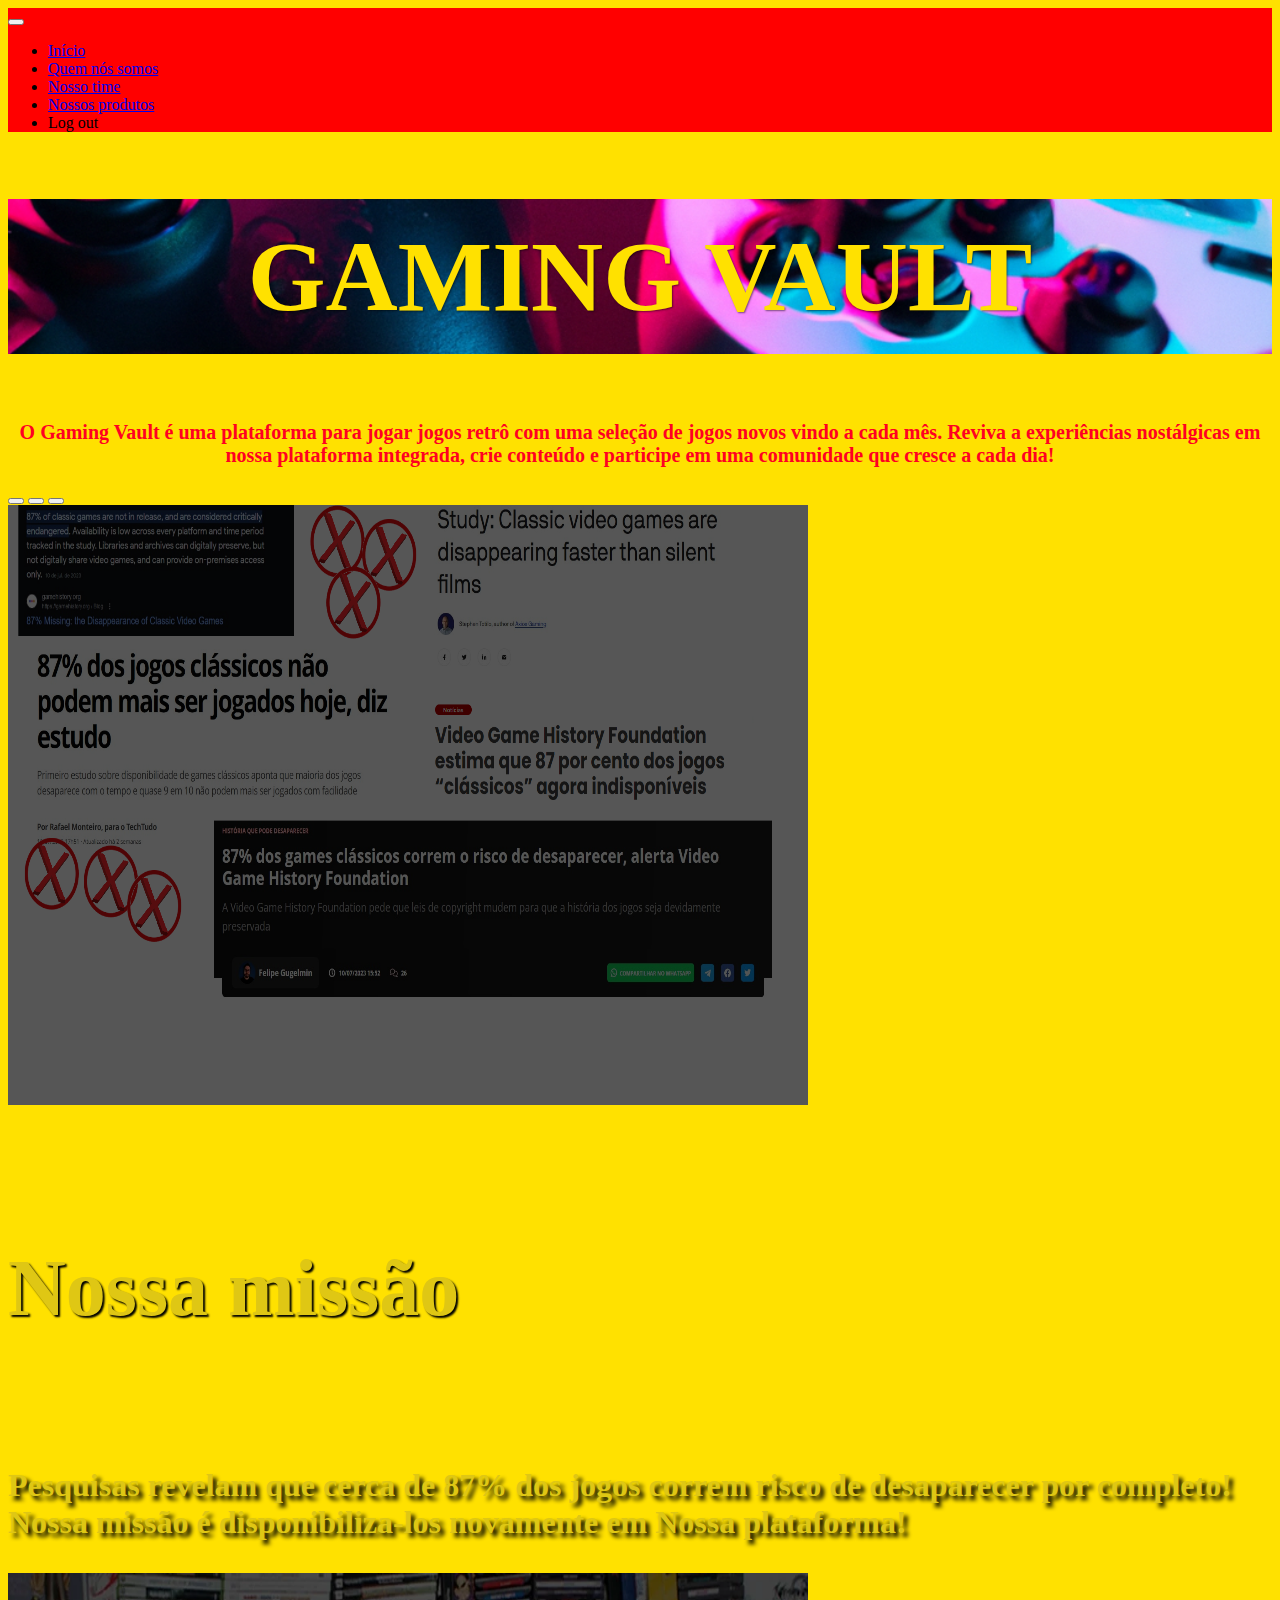
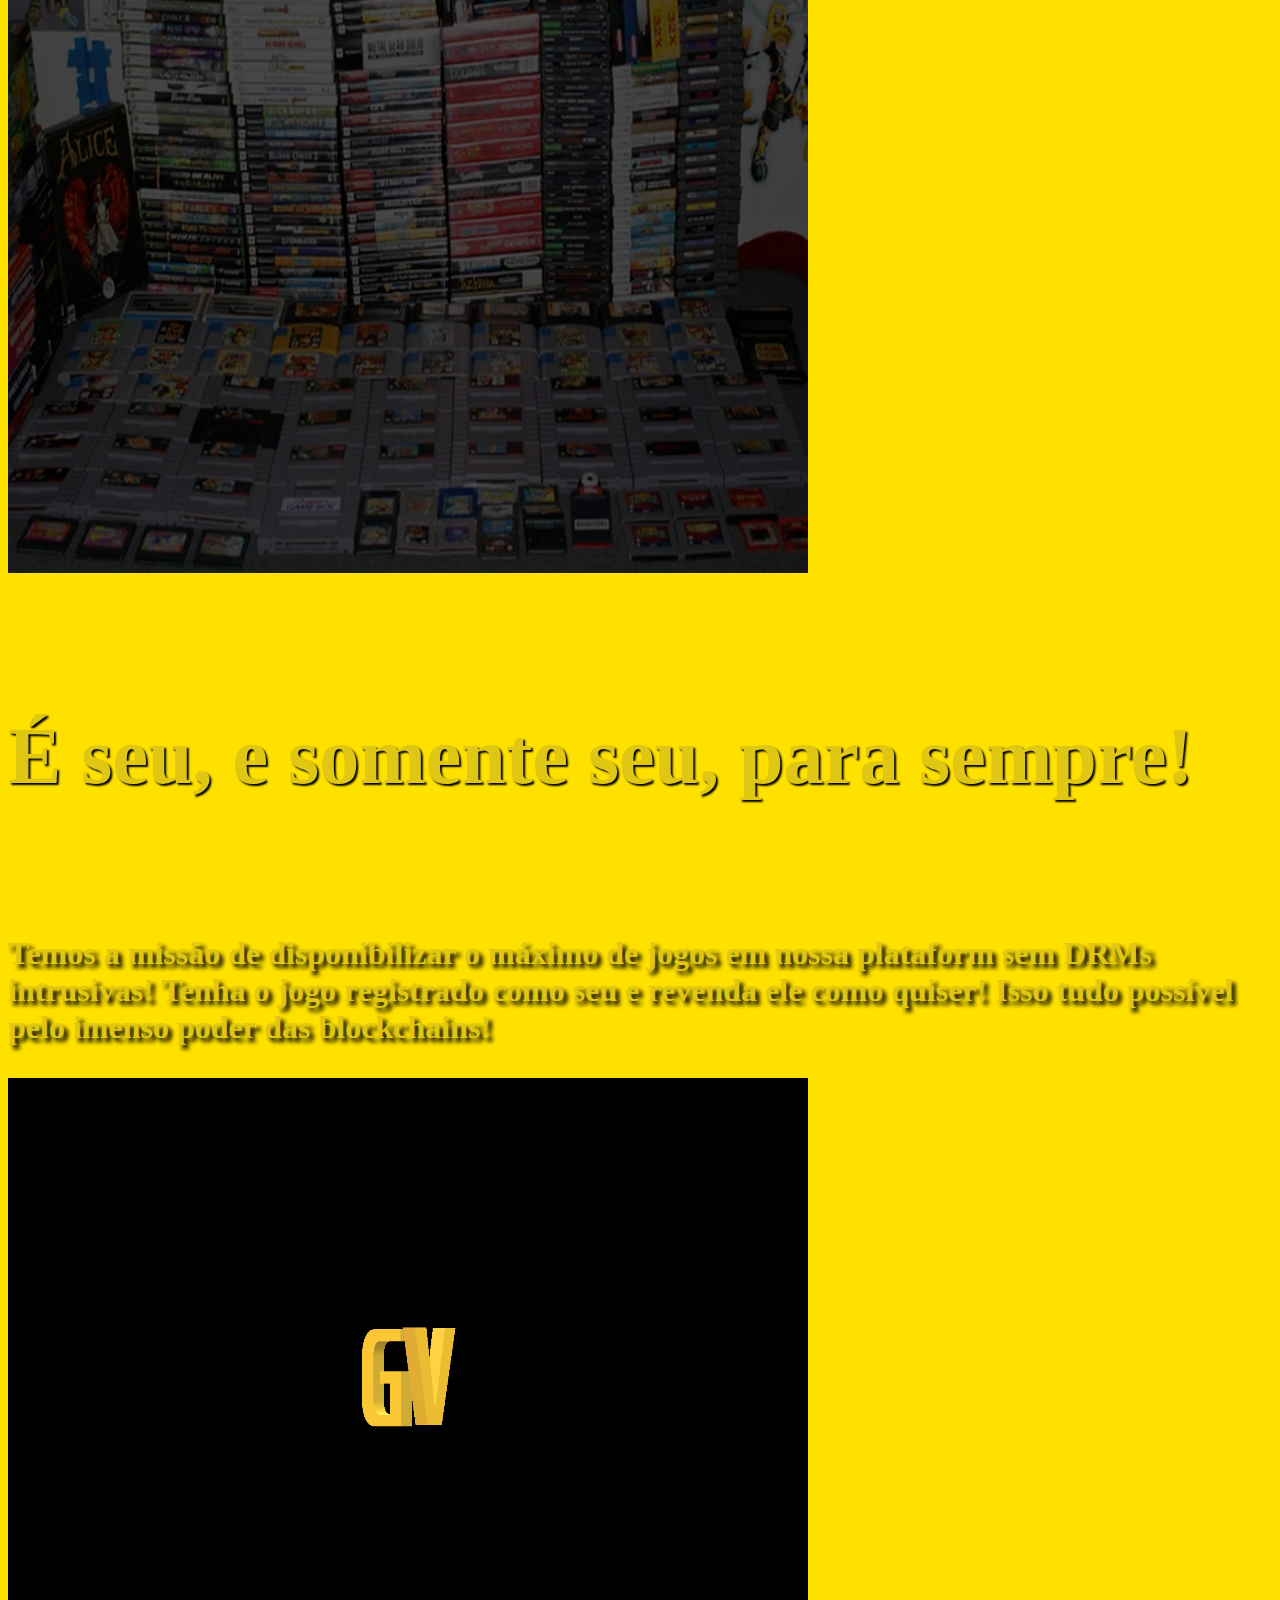
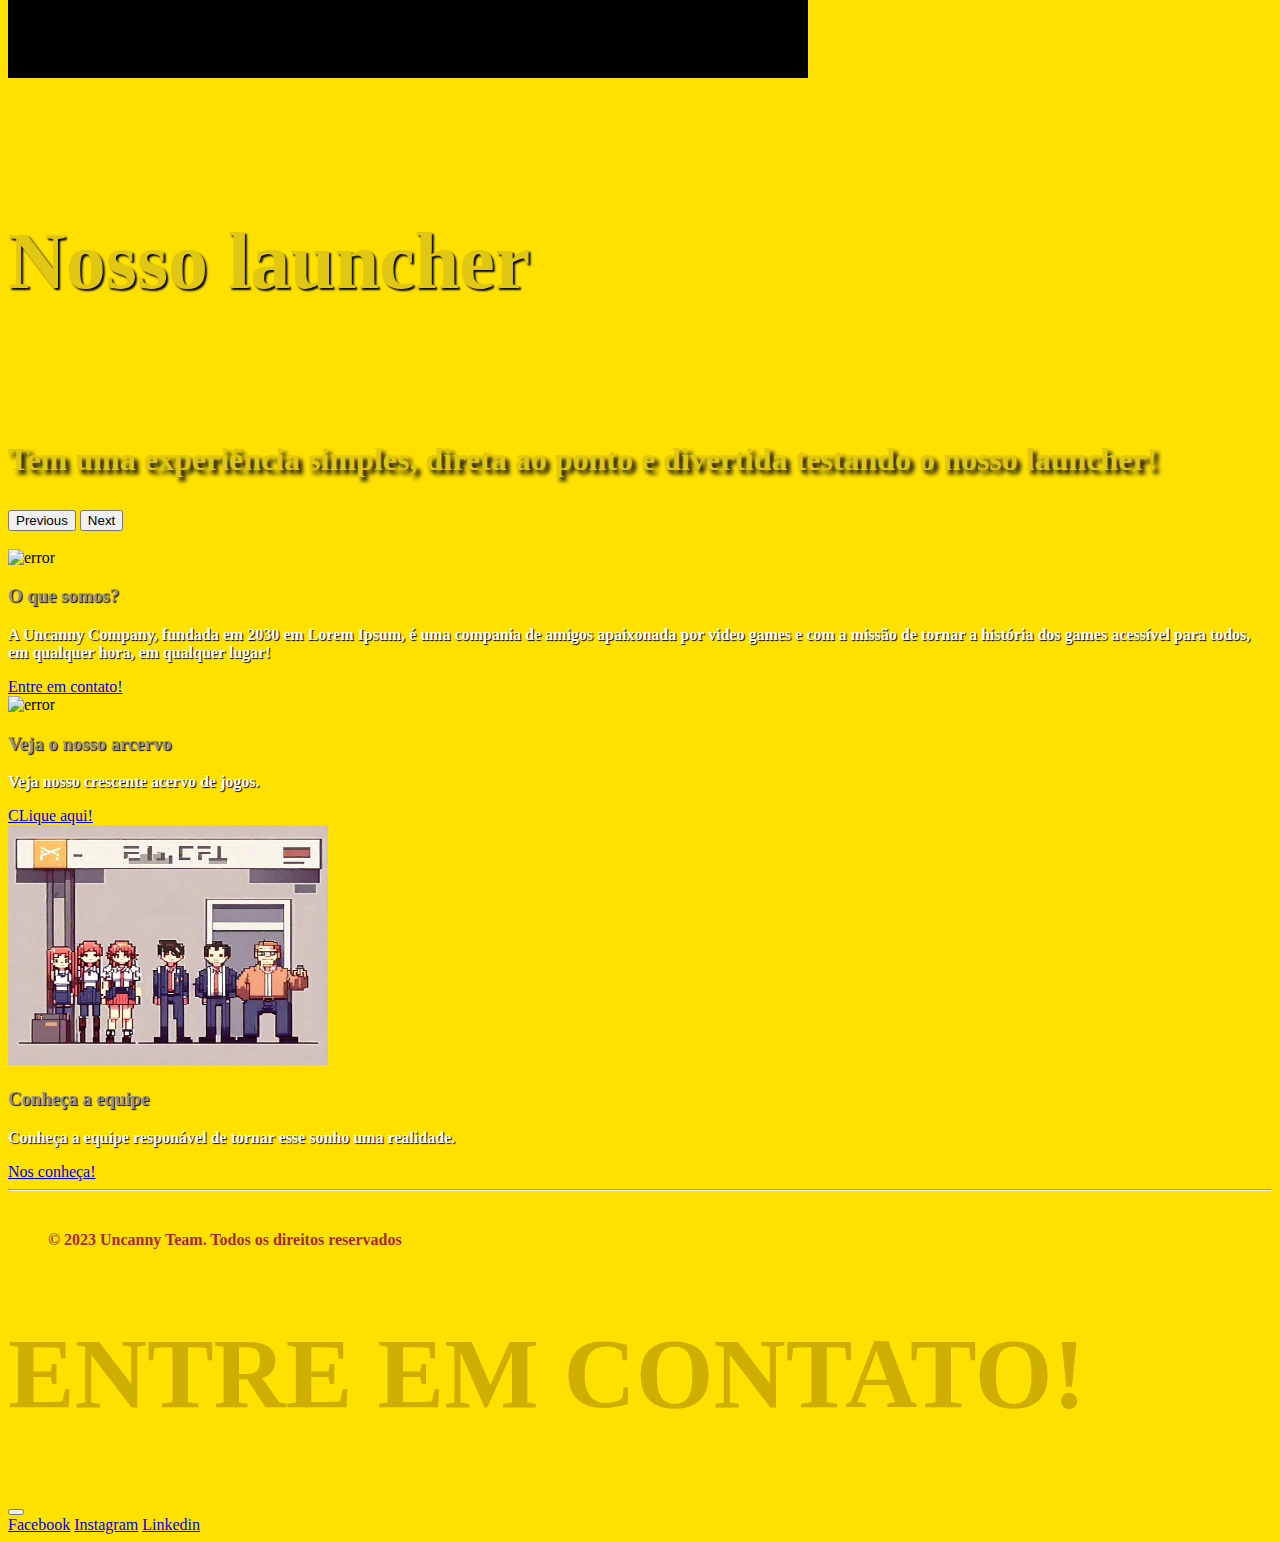
==== index.html @ 7f571e5f "Add files via upload" ====
<!DOCTYPE html>
<html lang="pt-BR">

<head>
    <meta charset="UTF-8">
    <meta http-equiv="X-UA-Compatible" content="IE=edge">
    <meta name="viewport" content="width=device-width, initial-scale=1.0">
    <link href="https://cdn.jsdelivr.net/npm/bootstrap@5.3.0/dist/css/bootstrap.min.css" rel="stylesheet" integrity="sha384-9ndCyUaIbzAi2FUVXJi0CjmCapSmO7SnpJef0486qhLnuZ2cdeRhO02iuK6FUUVM" crossorigin="anonymous">
    <link rel="stylesheet" href="https://cdn.jsdelivr.net/npm/bootstrap-icons@1.10.5/font/bootstrap-icons.css">
    <link rel="stylesheet" href="index.css">
    <script src="index.js"></script>
    <link rel="icon" href="./img/vault.ico" type="image/ico">
    <title>Gaming Vault</title>
</head>

<body>
    <header class="container-fluid text-center p-2 bg-warning">
        <nav class="navbar navbar-expand-lg bg-warning">
            <div class="container-fluid">
              <button class="navbar-toggler" type="button" data-bs-toggle="collapse" data-bs-target="#navbarSupportedContent" aria-controls="navbarSupportedContent" aria-expanded="false" aria-label="Toggle navigation">
                <span class="navbar-toggler-icon"></span>
              </button>
              <div class="collapse navbar-collapse justify-content-end" id="navbarSupportedContent">
                <ul class="navbar-nav">
                  <li class="nav-item">
                    <a class="nav-link active" aria-current="page" href="index.html">Início</a>
                  </li>
                  <li class="nav-item">
                    <a class="nav-link" href="#Company">Quem nós somos</a>
                  </li>
                  <li class="nav-item">
                    <a class="nav-link" href="./whoweare.html">Nosso time</a>
                  </li>
                  <li class="nav-item">
                    <a class="nav-link" href="./whoweare.html">Nossos produtos</a>
                  </li>
                  <li class="nav-item">
                    <a class="nav-link disabled">Log out</a>
                  </li>
                </ul>
              </div>
            </div>
          </nav>
    </header>

    <h1 class="header-principal">Gaming Vault</h1>
    <p class="banner-text">O Gaming Vault é uma plataforma para jogar jogos retrô com uma seleção de jogos novos vindo a cada mês. Reviva a experiências nostálgicas em nossa plataforma integrada, crie conteúdo e participe em uma comunidade que cresce a cada dia!</p>
    <br`>

    <div id="carouselExampleCaptions" class="carousel slide">
      <div class="carousel-indicators">
        <button type="button" data-bs-target="#carouselExampleCaptions" data-bs-slide-to="0" class="active" aria-current="true" aria-label="Slide 1"></button>
        <button type="button" data-bs-target="#carouselExampleCaptions" data-bs-slide-to="1" aria-label="Slide 2"></button>
        <button type="button" data-bs-target="#carouselExampleCaptions" data-bs-slide-to="2" aria-label="Slide 3"></button>
      </div>
      <div class="carousel-inner">
        <div class="carousel-item active">
          <img src="img/Carousel1.png" width="800" height="600" class="d-block w-100" alt="...">
          <div class="carousel-caption d-none d-md-block">
            <h5>Nossa missão</h5>
            <h2 class="carousel-pic">Pesquisas revelam que cerca de 87% dos jogos correm risco de desaparecer por completo!
             Nossa missão é disponibiliza-los novamente em Nossa plataforma!</p>
          </div>
        </div>
        <div class="carousel-item">
          <img src="img/cartucho.webp" width="800" height="600"class="d-block w-100" alt="...">
          <div class="carousel-caption d-none d-md-block">
            <h5>É seu, e somente seu, para sempre!</h5>
            <h2 class="carousel-pic">Temos a missão de disponibilizar o máximo de jogos em nossa plataform sem DRMs intrusivas! Tenha o jogo registrado como seu e revenda ele como quiser!
            Isso tudo possível pelo imenso poder das blockchains!
            </p>
          </div>
        </div>
        <div class="carousel-item">
          <img src="img/logo.png" width="800" height="600" class="d-block w-100" alt="...">
          <div class="carousel-caption d-none d-md-block">
            <h5>Nosso launcher</h5>
            <h2 class="carousel-pic">Tem uma experiência simples, direta ao ponto e divertida testando o nosso launcher!</p>
          </div>
        </div>
      </div>
      <button class="carousel-control-prev" type="button" data-bs-target="#carouselExampleCaptions" data-bs-slide="prev">
        <span class="carousel-control-prev-icon" aria-hidden="true"></span>
        <span class="visually-hidden">Previous</span>
      </button>
      <button class="carousel-control-next" type="button" data-bs-target="#carouselExampleCaptions" data-bs-slide="next">
        <span class="carousel-control-next-icon" aria-hidden="true"></span>
        <span class="visually-hidden">Next</span>
      </button>
    </div>

    <br>

    <div class="row row-cols-1 row-cols-md-3 g-4">
        <div class="col">
          <div class="card h-100 bg-info">
            <img width="320" height="240" name="whoweare" id="whoweare" src="https://d8r14y803bnlk.cloudfront.net/usetldr/4170374/u/4275487/t2i/40701440bfb043299dedf31d45df65f7/dalle_img-m4wrcAZDU91wy7G1IT5dCvv2.png" class="card-img-top" alt="error">
            <div class="card-body">
              <h3 class="card-title" id="Company">O que somos?</h3>
              <p class="card-text">A Uncanny Company, fundada em 2030 em Lorem Ipsum, é uma compania de amigos apaixonada por video games e com a missão de tornar a história dos games acessível para todos, em qualquer hora, em qualquer lugar!</p>
            </div>
            <a href="#" class="btn btn-primary" data-bs-toggle="modal" data-bs-target="#exampleModal">Entre em contato!</a>
            <div class="card-footer">
            </div>
          </div>
        </div>
        <div class="col">
          <div class="card h-100 bg-success">
            <img width="320" height="240" name="shop" src="img/store.webp" class="card-img-top" alt="error">
            <div class="card-body">
              <h3 class="card-title">Veja o nosso arcervo</h3>
              <p class="card-text">Veja nosso crescente acervo de jogos.</p>
            </div>
            <a href="#" class="btn btn-primary">CLique aqui!</a>
            <div class="card-footer">
            </div>
          </div>
        </div>
        <div class="col">
          <div class="card h-100 bg-danger">
            <img width="320" height="240" name="teamMeet" src="img/equipe.webp" class="card-img-top" alt="error">
            <div class="card-body">
              <h3 class="card-title">Conheça a equipe</h3>
              <p class="card-text">Conheça a equipe responável de tornar esse sonho uma realidade.</p>
            </div>
            <a href="./whoweare.html" class="btn btn-primary">Nos conheça!</a>
            <div class="card-footer">
            </div>
          </div>
        </div>
      </div>
   
   
    <hr>
    <footer class="container-fluid bg-warning text-center">
        <p>© 2023 Uncanny Team. Todos os direitos reservados</p>
    </footer>
    <script src="https://cdn.jsdelivr.net/npm/bootstrap@5.3.0-alpha3/dist/js/bootstrap.bundle.min.js" integrity="sha384-ENjdO4Dr2bkBIFxQpeoTz1HIcje39Wm4jDKdf19U8gI4ddQ3GYNS7NTKfAdVQSZe" crossorigin="anonymous"></script>
</body>

  <div class="modal fade" id="exampleModal" tabindex="-1" aria-labelledby="exampleModalLabel" aria-hidden="true">
    <div class="modal-dialog">
      <div class="modal-content">
        <div class="modal-header">
          <h1 class="modal-title fs-5" id="exampleModalLabel">Entre em contato!</h1>
          <button type="button" class="btn-close" data-bs-dismiss="modal" aria-label="Close"></button>
        </div>
        <div class="modal-body">
          <a href="#" class="btn btn-primary">Facebook</a>
          <a href="#" class="btn btn-danger" >Instagram</a>
          <a href="https://www.linkedin.com/in/hatus-vernaut-76a069256" class="btn bg-secondary">Linkedin</a>

        </div>
      </div>
    </div>
  </div>
</html>
---- index.css ----
/* this is how you comment in css */
/* this line is deprecated when using bootstrap. body{
    font-weight:  400;
    font-family:Verdana, Geneva, Tahoma, sans-serif;
    font-size: 15px;
    line-height: 2.2em;
    margin: 0px;
    padding: 20px;

}

header{
    background: url(img/steamuserimages-a.akamaihd.net.gif);
    text-align: center;
    font-family: Verdana;
    color: #ffffff;
} */

nav{
    background-color: red;
}

p{
    color: brown;
    font-weight: 700;
}

section, footer{
    margin: 40px;
}

h1{
    font-size: 100px;
    color: #ceaf00;
    text-transform: uppercase;
}

h2{
    color: rgb(0, 136, 23);
    font-size: 2em;
    font-weight: 600 ;
}

.carousel-caption h5{
    color: rgb(223, 199, 20);
    font-weight: 700;
    font-family: 'Times New Roman', Times, serif;
    font-size: 80px;
    text-shadow: 2px 2px 2px black;
    /* background-color: red; */
    background-position: 0%;
}

.card-title{
    color: #929292;
    text-shadow: 1px 1px 1px black;
}


.card-text{
    color: #ffffff;
    text-shadow: 1px 1px 1px black;
}

.header-principal {
    background-image: url("./img/banner.png");
    background-size: cover;
    background-position: center; /* Center the background image within the header */
    padding: 20px;
    color: #ffe100;
    text-align: center;
    text-shadow: 1px 1px 2px rgba(0, 0, 0, 0.5);
}

body {
    background:#ffe100;
    background-size: cover;
    background-repeat: no-repeat;
    background-position: center center;
    height: fit-content;
    width: fit-content;
}

.carousel-pic {
    color: rgb(223, 199, 20);
    font-weight: 700;
    font-family: 'Times New Roman', Times, serif;
    text-shadow: 4px 4px 4px black;
    /* background-color: red; */
    position:relative;
    background-position: 50%;
}

.banner-text{
    color: #ff0022;
    font-weight: 700;
    font-family: 'Times New Roman', Times, serif;
    font-size: 20px;
    /* background-color: red; */
    background-position: 0%;
    text-align: center;
    
}
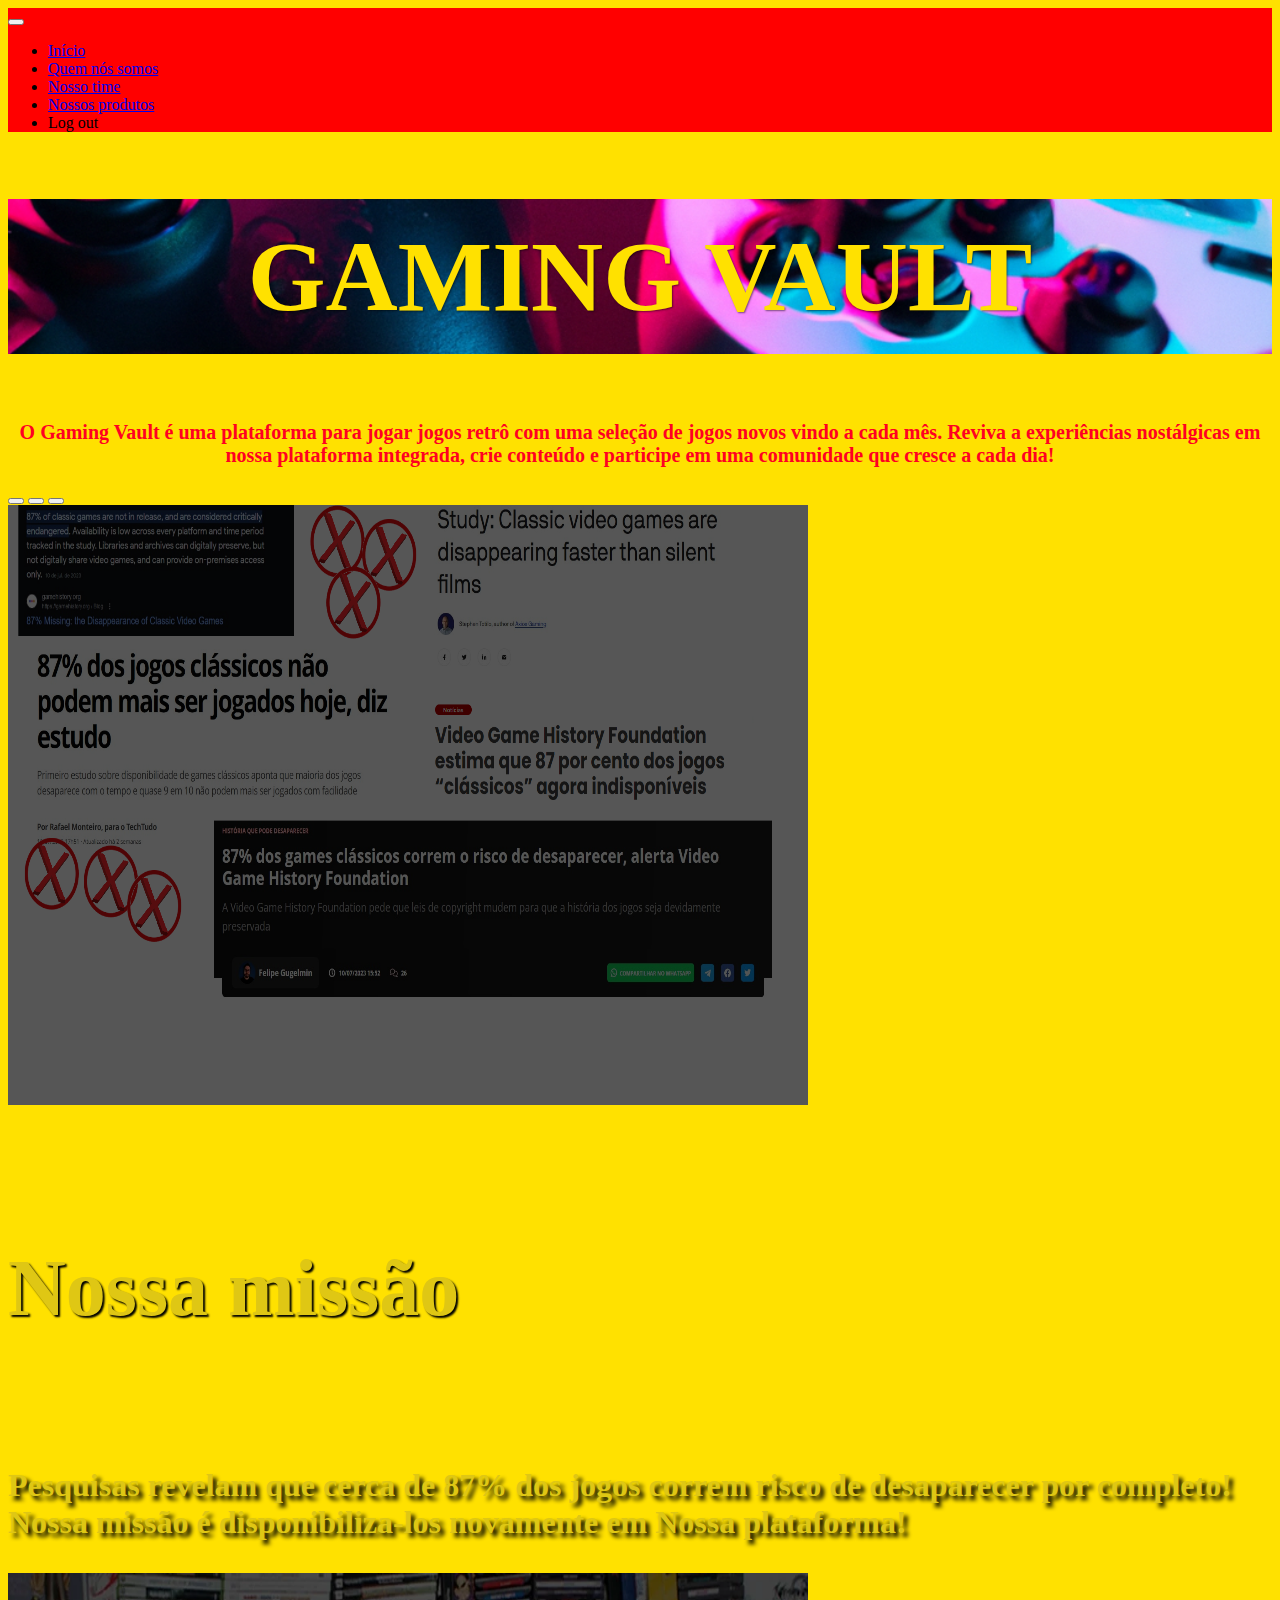
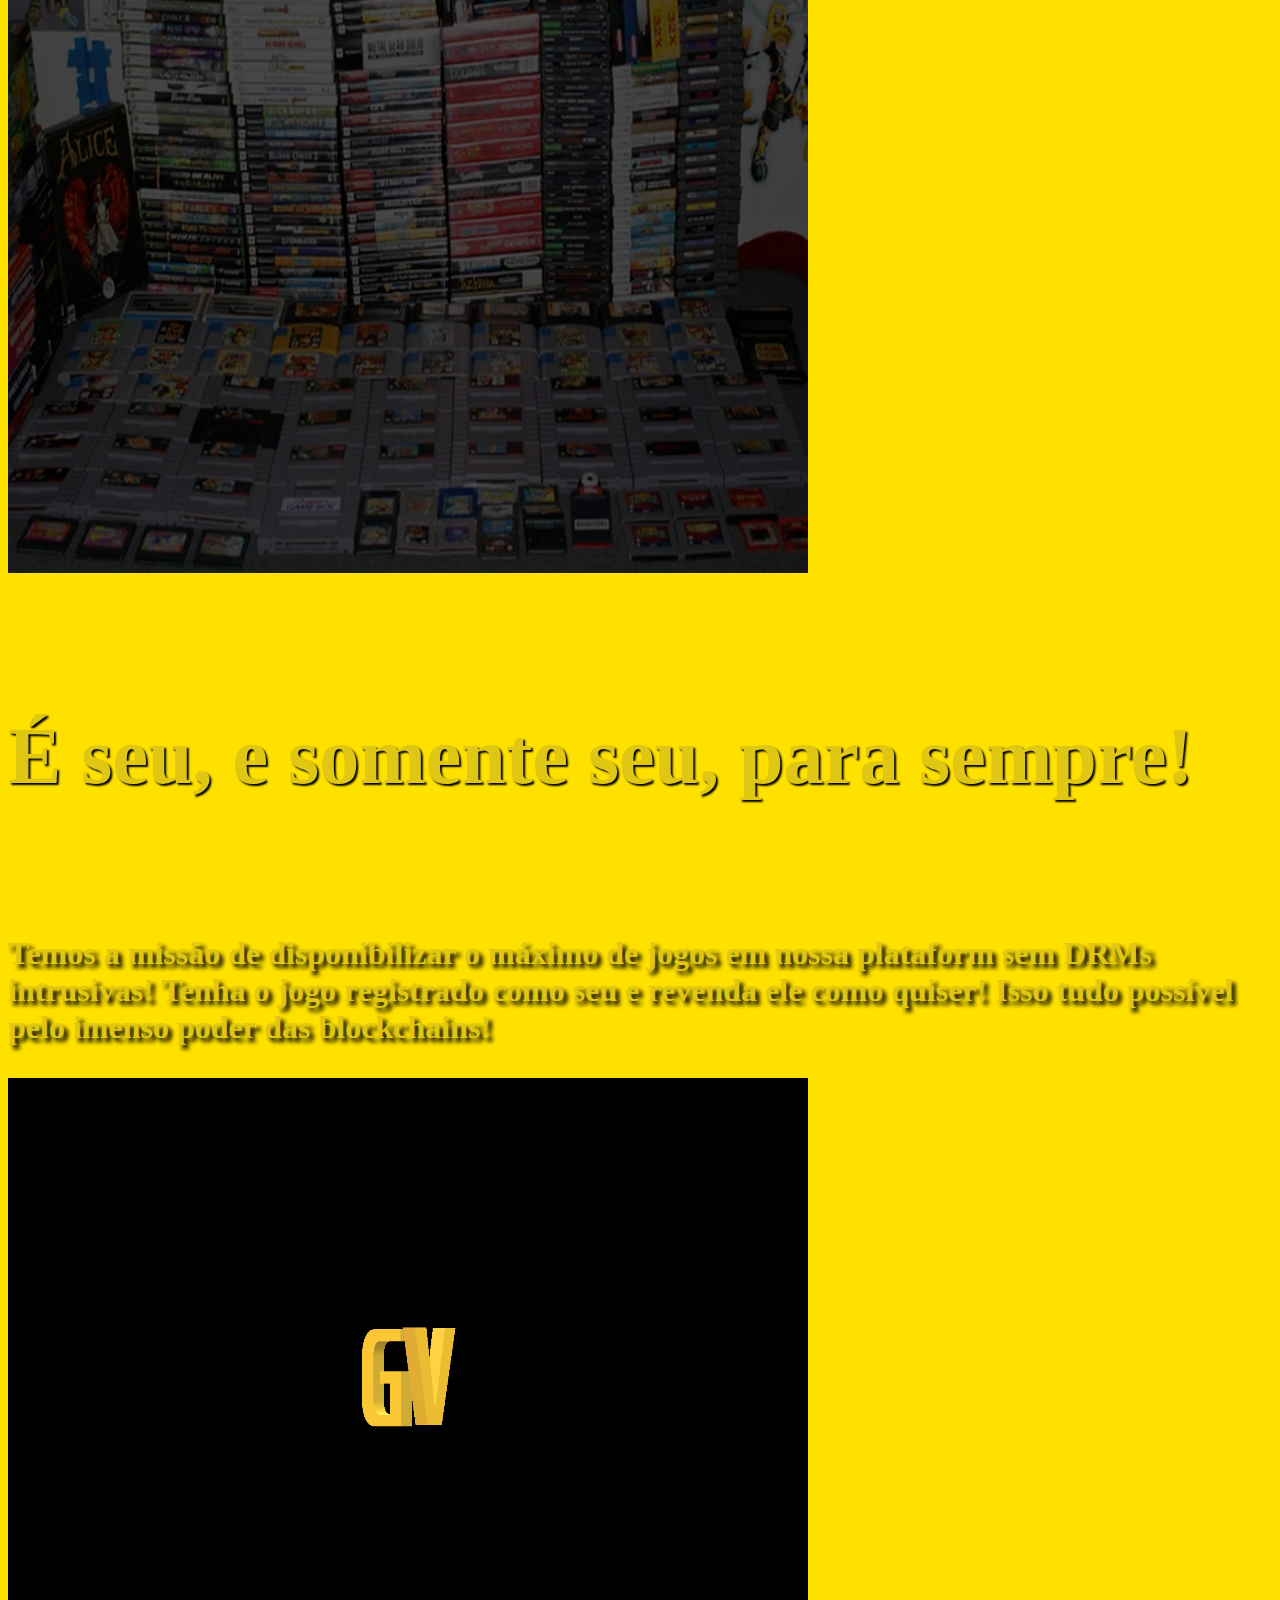
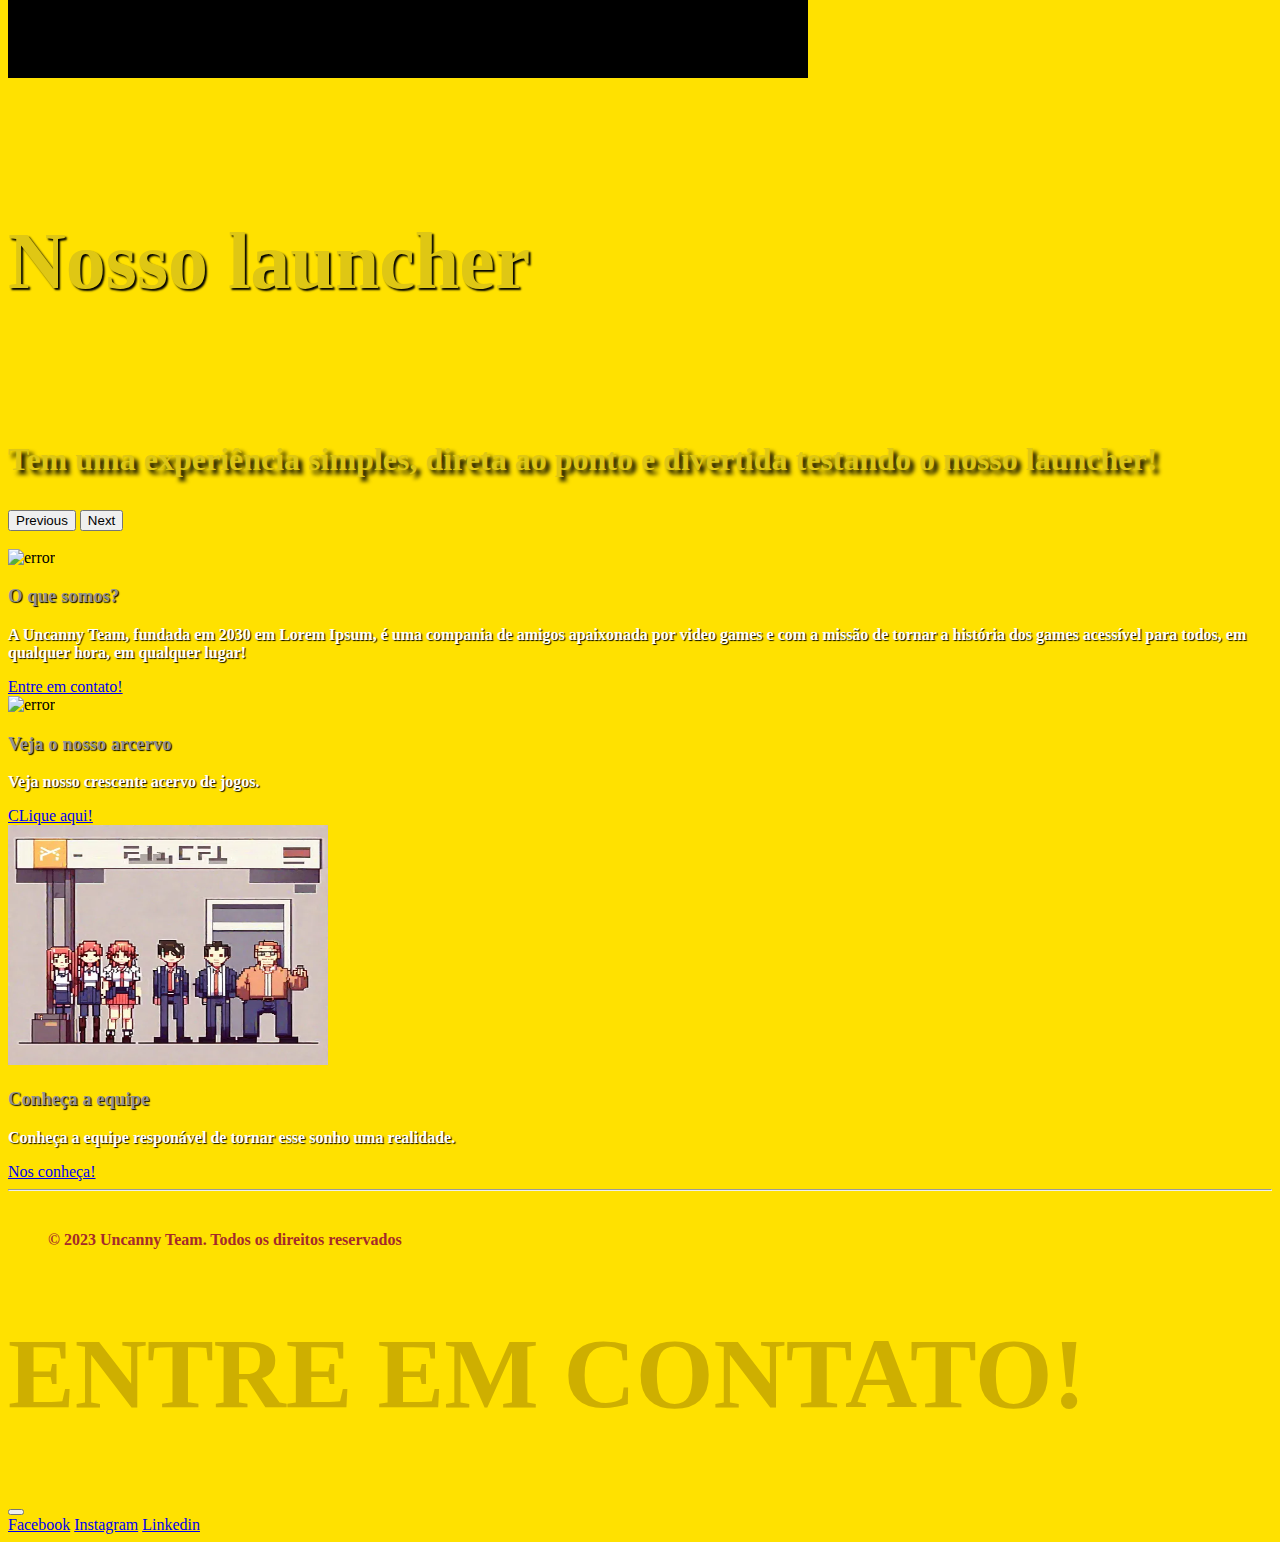
==== commit e284d387: "Update index.html" ====
--- a/index.html
+++ b/index.html
@@ -97,7 +97,7 @@
             <img width="320" height="240" name="whoweare" id="whoweare" src="https://d8r14y803bnlk.cloudfront.net/usetldr/4170374/u/4275487/t2i/40701440bfb043299dedf31d45df65f7/dalle_img-m4wrcAZDU91wy7G1IT5dCvv2.png" class="card-img-top" alt="error">
             <div class="card-body">
               <h3 class="card-title" id="Company">O que somos?</h3>
-              <p class="card-text">A Uncanny Company, fundada em 2030 em Lorem Ipsum, é uma compania de amigos apaixonada por video games e com a missão de tornar a história dos games acessível para todos, em qualquer hora, em qualquer lugar!</p>
+              <p class="card-text">A Uncanny Team, fundada em 2030 em Lorem Ipsum, é uma compania de amigos apaixonada por video games e com a missão de tornar a história dos games acessível para todos, em qualquer hora, em qualquer lugar!</p>
             </div>
             <a href="#" class="btn btn-primary" data-bs-toggle="modal" data-bs-target="#exampleModal">Entre em contato!</a>
             <div class="card-footer">
@@ -154,4 +154,4 @@
       </div>
     </div>
   </div>
-</html>+</html>
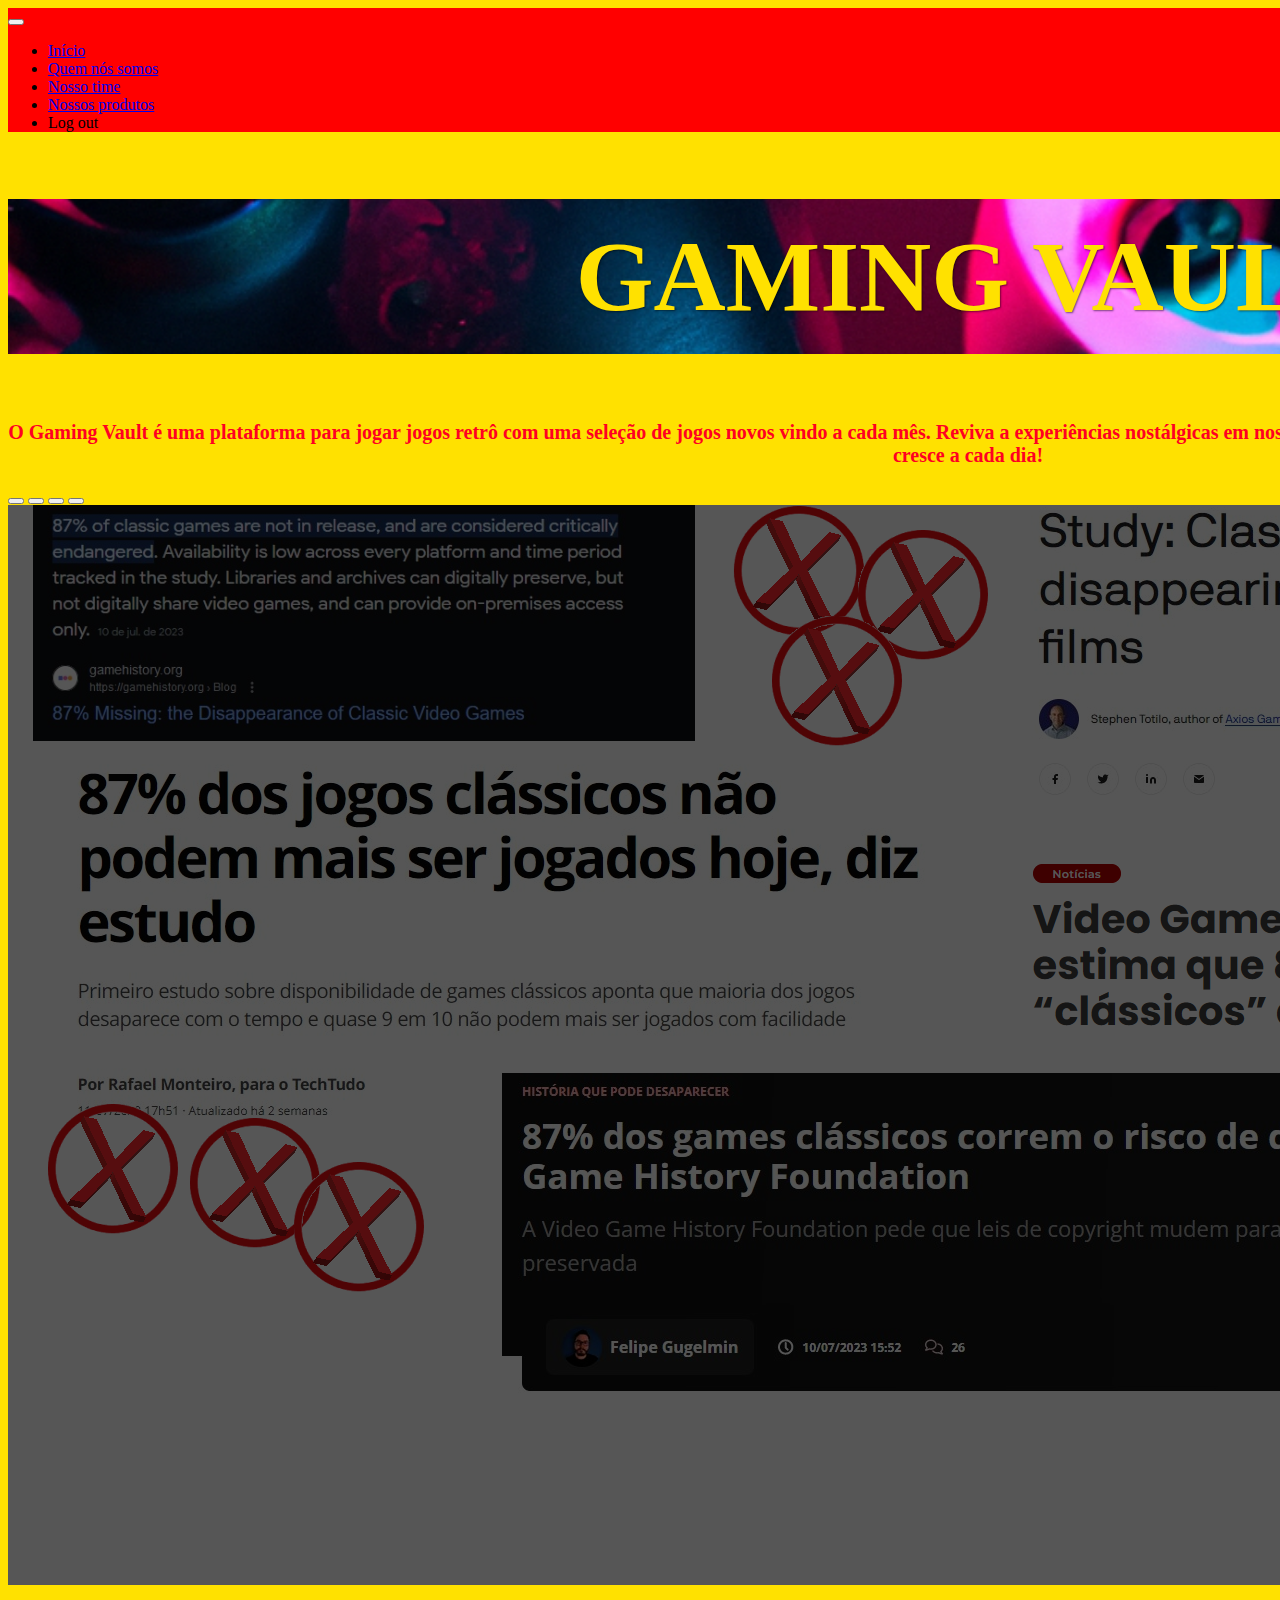
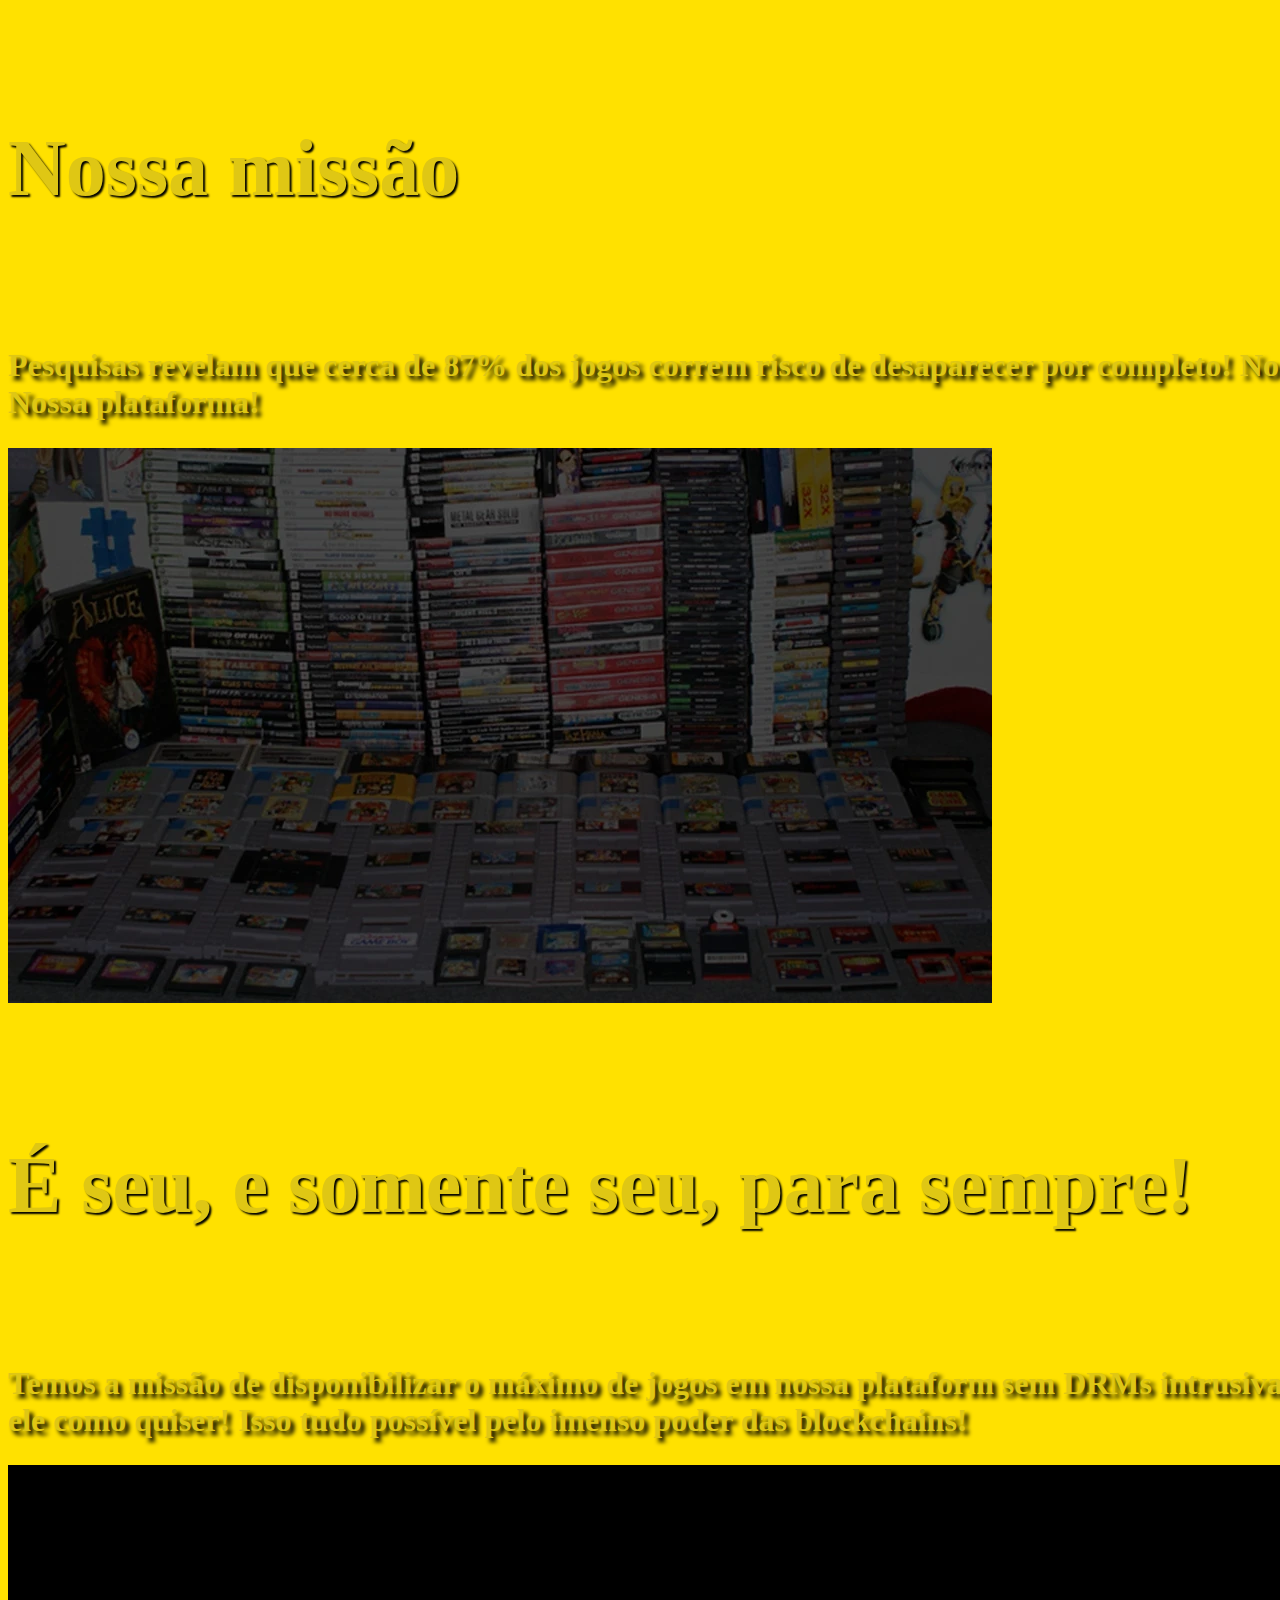
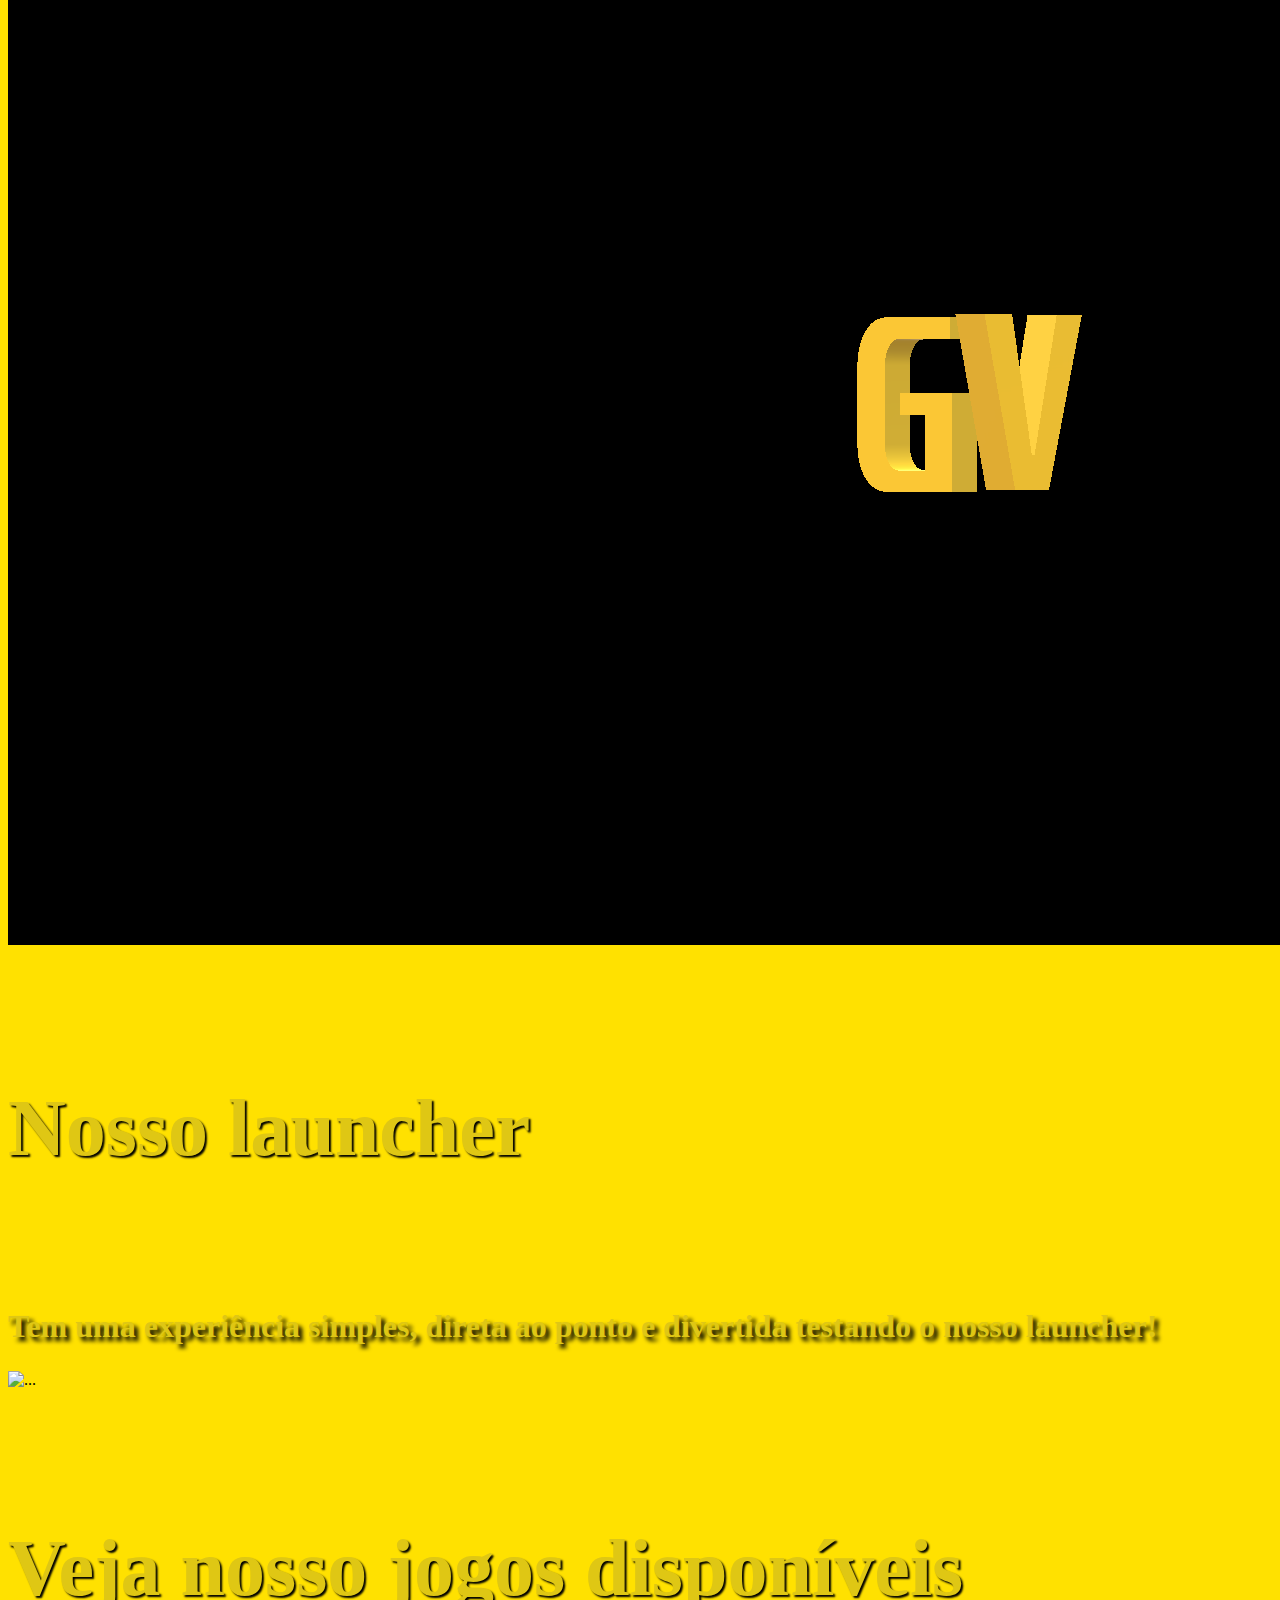
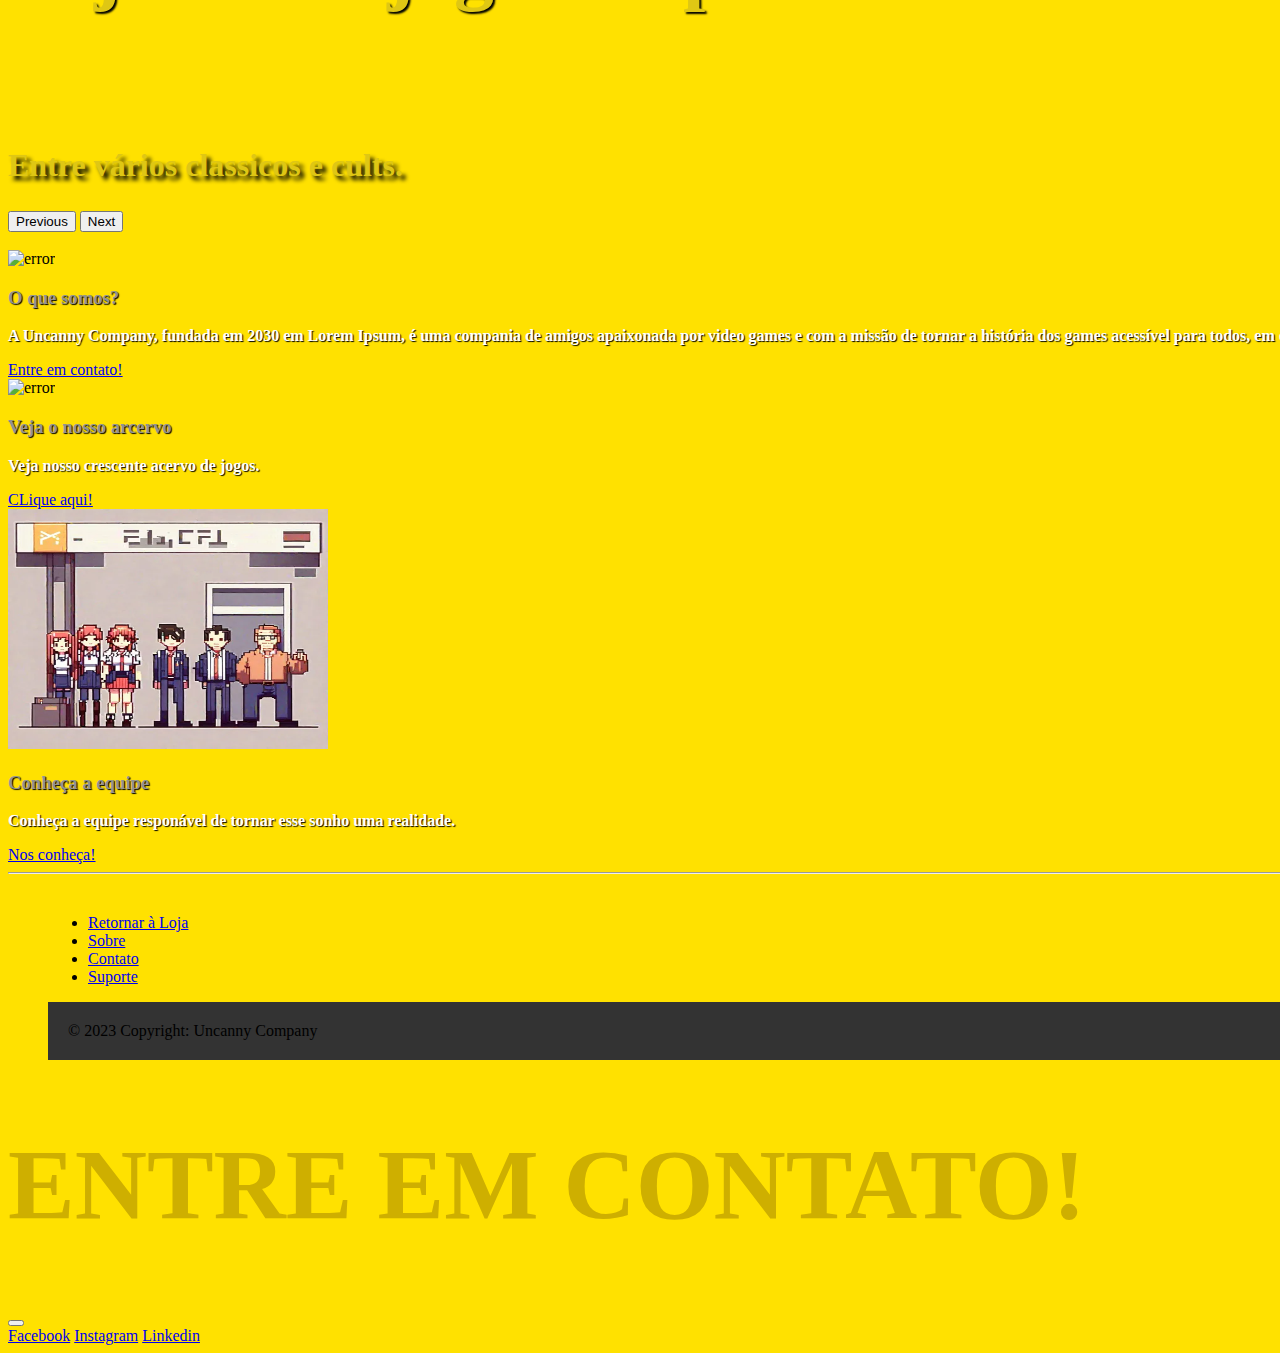
==== commit c5aebd74: "Update index.html" ====
--- a/index.html
+++ b/index.html
@@ -52,30 +52,38 @@
         <button type="button" data-bs-target="#carouselExampleCaptions" data-bs-slide-to="0" class="active" aria-current="true" aria-label="Slide 1"></button>
         <button type="button" data-bs-target="#carouselExampleCaptions" data-bs-slide-to="1" aria-label="Slide 2"></button>
         <button type="button" data-bs-target="#carouselExampleCaptions" data-bs-slide-to="2" aria-label="Slide 3"></button>
+        <button type="button" data-bs-target="#carouselExampleCaptions" data-bs-slide-to="3" aria-label="Slide 3"></button>
       </div>
       <div class="carousel-inner">
         <div class="carousel-item active">
-          <img src="img/Carousel1.png" width="800" height="600" class="d-block w-100" alt="...">
+          <img src="img/Carousel1.png" class="d-block w-100 img-fluid" alt="...">
           <div class="carousel-caption d-none d-md-block">
-            <h5>Nossa missão</h5>
+            <h5 class="carousel-head">Nossa missão</h5>
             <h2 class="carousel-pic">Pesquisas revelam que cerca de 87% dos jogos correm risco de desaparecer por completo!
-             Nossa missão é disponibiliza-los novamente em Nossa plataforma!</p>
+             Nossa missão é disponibiliza-los novamente em Nossa plataforma!</h2>
           </div>
         </div>
         <div class="carousel-item">
-          <img src="img/cartucho.webp" width="800" height="600"class="d-block w-100" alt="...">
+          <img src="img/cartucho.webp" class="d-block w-100 img-fluid" alt="...">
           <div class="carousel-caption d-none d-md-block">
-            <h5>É seu, e somente seu, para sempre!</h5>
-            <h2 class="carousel-pic">Temos a missão de disponibilizar o máximo de jogos em nossa plataform sem DRMs intrusivas! Tenha o jogo registrado como seu e revenda ele como quiser!
+            <h5 class="carousel-head">É seu, e somente seu, para sempre!</h5>
+            <h2 class="carousel-pic" >Temos a missão de disponibilizar o máximo de jogos em nossa plataform sem DRMs intrusivas! Tenha o jogo registrado como seu e revenda ele como quiser!
             Isso tudo possível pelo imenso poder das blockchains!
-            </p>
+            </h2>
           </div>
         </div>
         <div class="carousel-item">
-          <img src="img/logo.png" width="800" height="600" class="d-block w-100" alt="...">
+          <img src="img/logo.png" class="d-block w-100 img-fluid" alt="...">
           <div class="carousel-caption d-none d-md-block">
-            <h5>Nosso launcher</h5>
-            <h2 class="carousel-pic">Tem uma experiência simples, direta ao ponto e divertida testando o nosso launcher!</p>
+            <h5 class="carousel-head">Nosso launcher</h5>
+            <h2 class="carousel-pic">Tem uma experiência simples, direta ao ponto e divertida testando o nosso launcher!</h2>
+          </div>
+        </div>
+        <div class="carousel-item">
+          <img src="img/Carousel2.png" class="d-block w-100 img-fluid" alt="...">
+          <div class="carousel-caption d-none d-md-block">
+            <h5 class="carousel-head">Veja nosso jogos disponíveis</h5>
+            <h2 class="carousel-pic">Entre vários classicos e cults.</h2>
           </div>
         </div>
       </div>
@@ -97,7 +105,7 @@
             <img width="320" height="240" name="whoweare" id="whoweare" src="https://d8r14y803bnlk.cloudfront.net/usetldr/4170374/u/4275487/t2i/40701440bfb043299dedf31d45df65f7/dalle_img-m4wrcAZDU91wy7G1IT5dCvv2.png" class="card-img-top" alt="error">
             <div class="card-body">
               <h3 class="card-title" id="Company">O que somos?</h3>
-              <p class="card-text">A Uncanny Team, fundada em 2030 em Lorem Ipsum, é uma compania de amigos apaixonada por video games e com a missão de tornar a história dos games acessível para todos, em qualquer hora, em qualquer lugar!</p>
+              <p class="card-text">A Uncanny Company, fundada em 2030 em Lorem Ipsum, é uma compania de amigos apaixonada por video games e com a missão de tornar a história dos games acessível para todos, em qualquer hora, em qualquer lugar!</p>
             </div>
             <a href="#" class="btn btn-primary" data-bs-toggle="modal" data-bs-target="#exampleModal">Entre em contato!</a>
             <div class="card-footer">
@@ -132,9 +140,23 @@
    
    
     <hr>
-    <footer class="container-fluid bg-warning text-center">
-        <p>© 2023 Uncanny Team. Todos os direitos reservados</p>
-    </footer>
+    <footer class="bg-dark text-light">
+      <div class="container-fluid py-3">
+        <div class="row">
+          <div class="col-4">
+            <ul class="nav d-flex">
+              <li class="nav-item"><a class="nav-link" href="#">Retornar à Loja</a></li>
+              <li class="nav-item"><a class="nav-link" href="#">Sobre</a></li>
+              <li class="nav-item"><a class="nav-link" href="#">Contato</a></li>
+              <li class="nav-item"><a class="nav-link" href="#">Suporte</a></li>
+            </ul>
+          </div>
+        </div>
+      </div>
+      <div class="text-center" style="background-color: #333; padding: 20px;">
+        &copy; 2023 Copyright: Uncanny Company
+      </div>
+    </footer> 
     <script src="https://cdn.jsdelivr.net/npm/bootstrap@5.3.0-alpha3/dist/js/bootstrap.bundle.min.js" integrity="sha384-ENjdO4Dr2bkBIFxQpeoTz1HIcje39Wm4jDKdf19U8gI4ddQ3GYNS7NTKfAdVQSZe" crossorigin="anonymous"></script>
 </body>
 
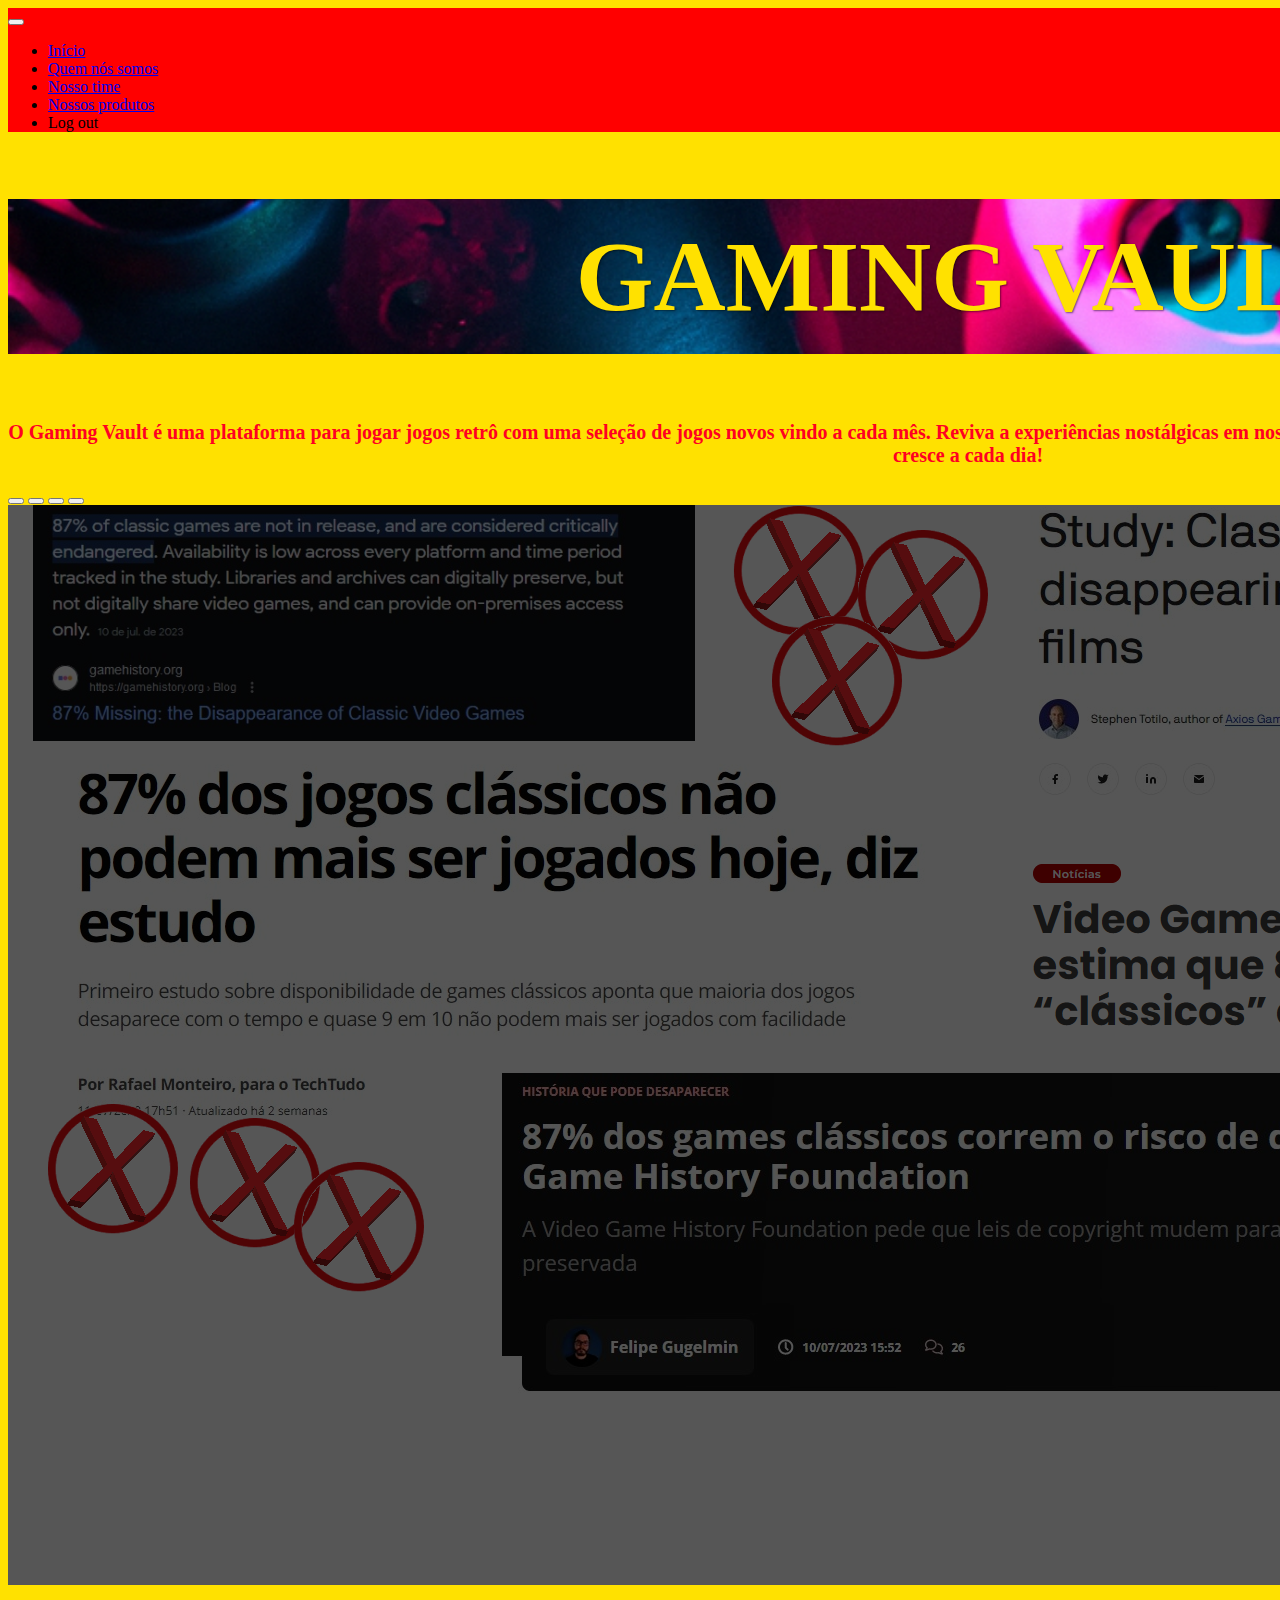
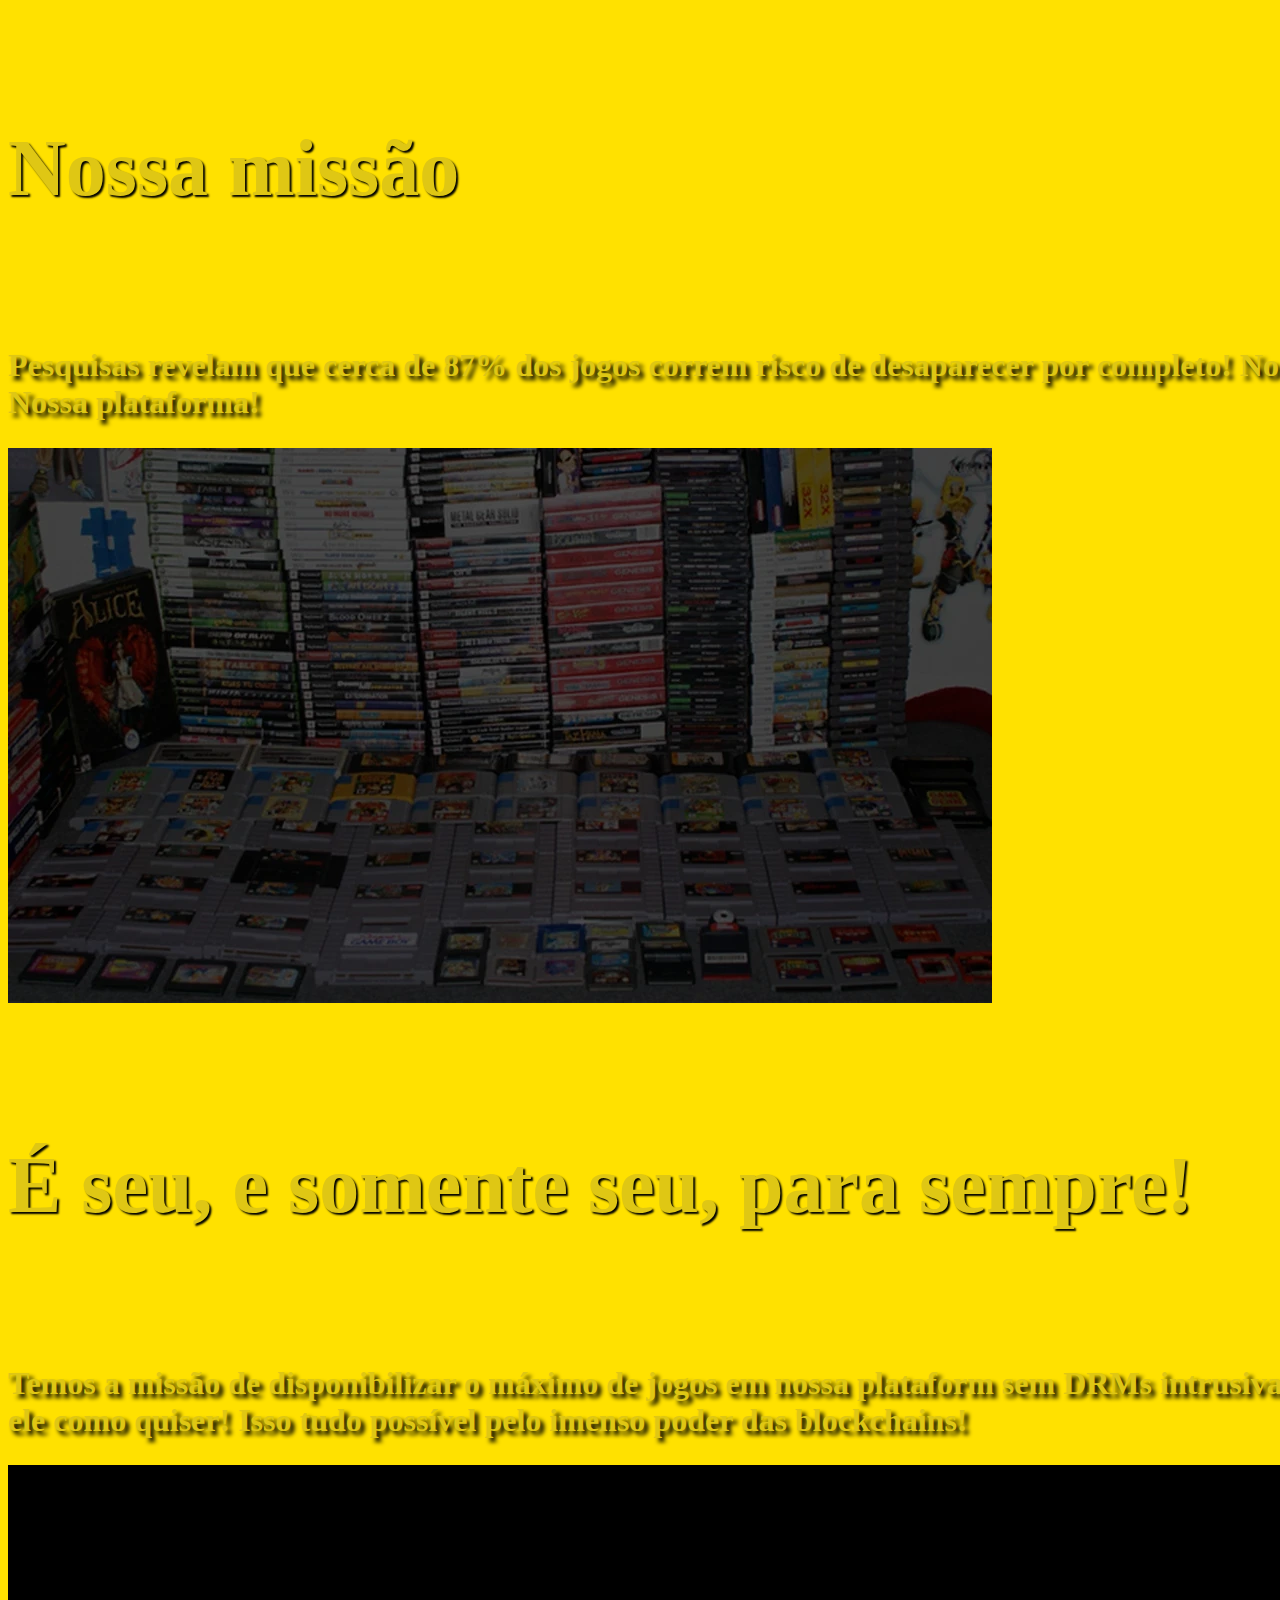
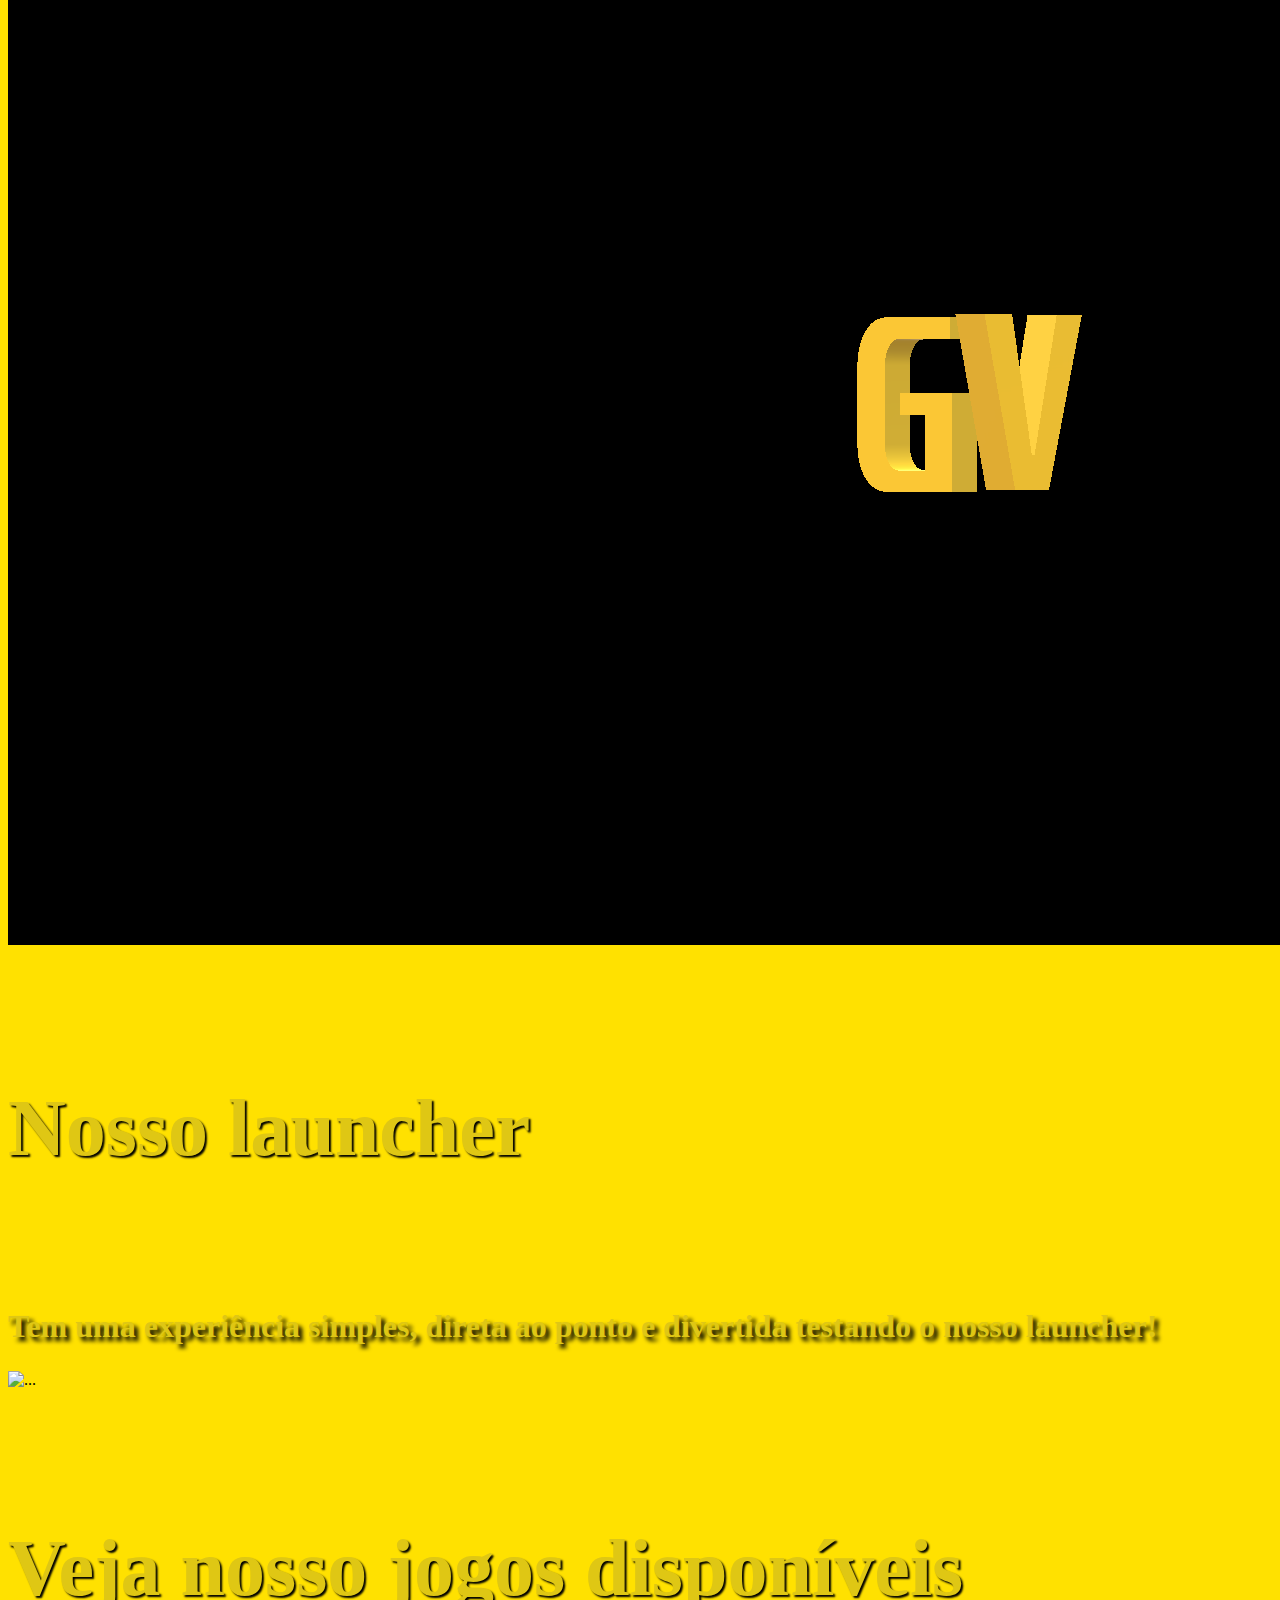
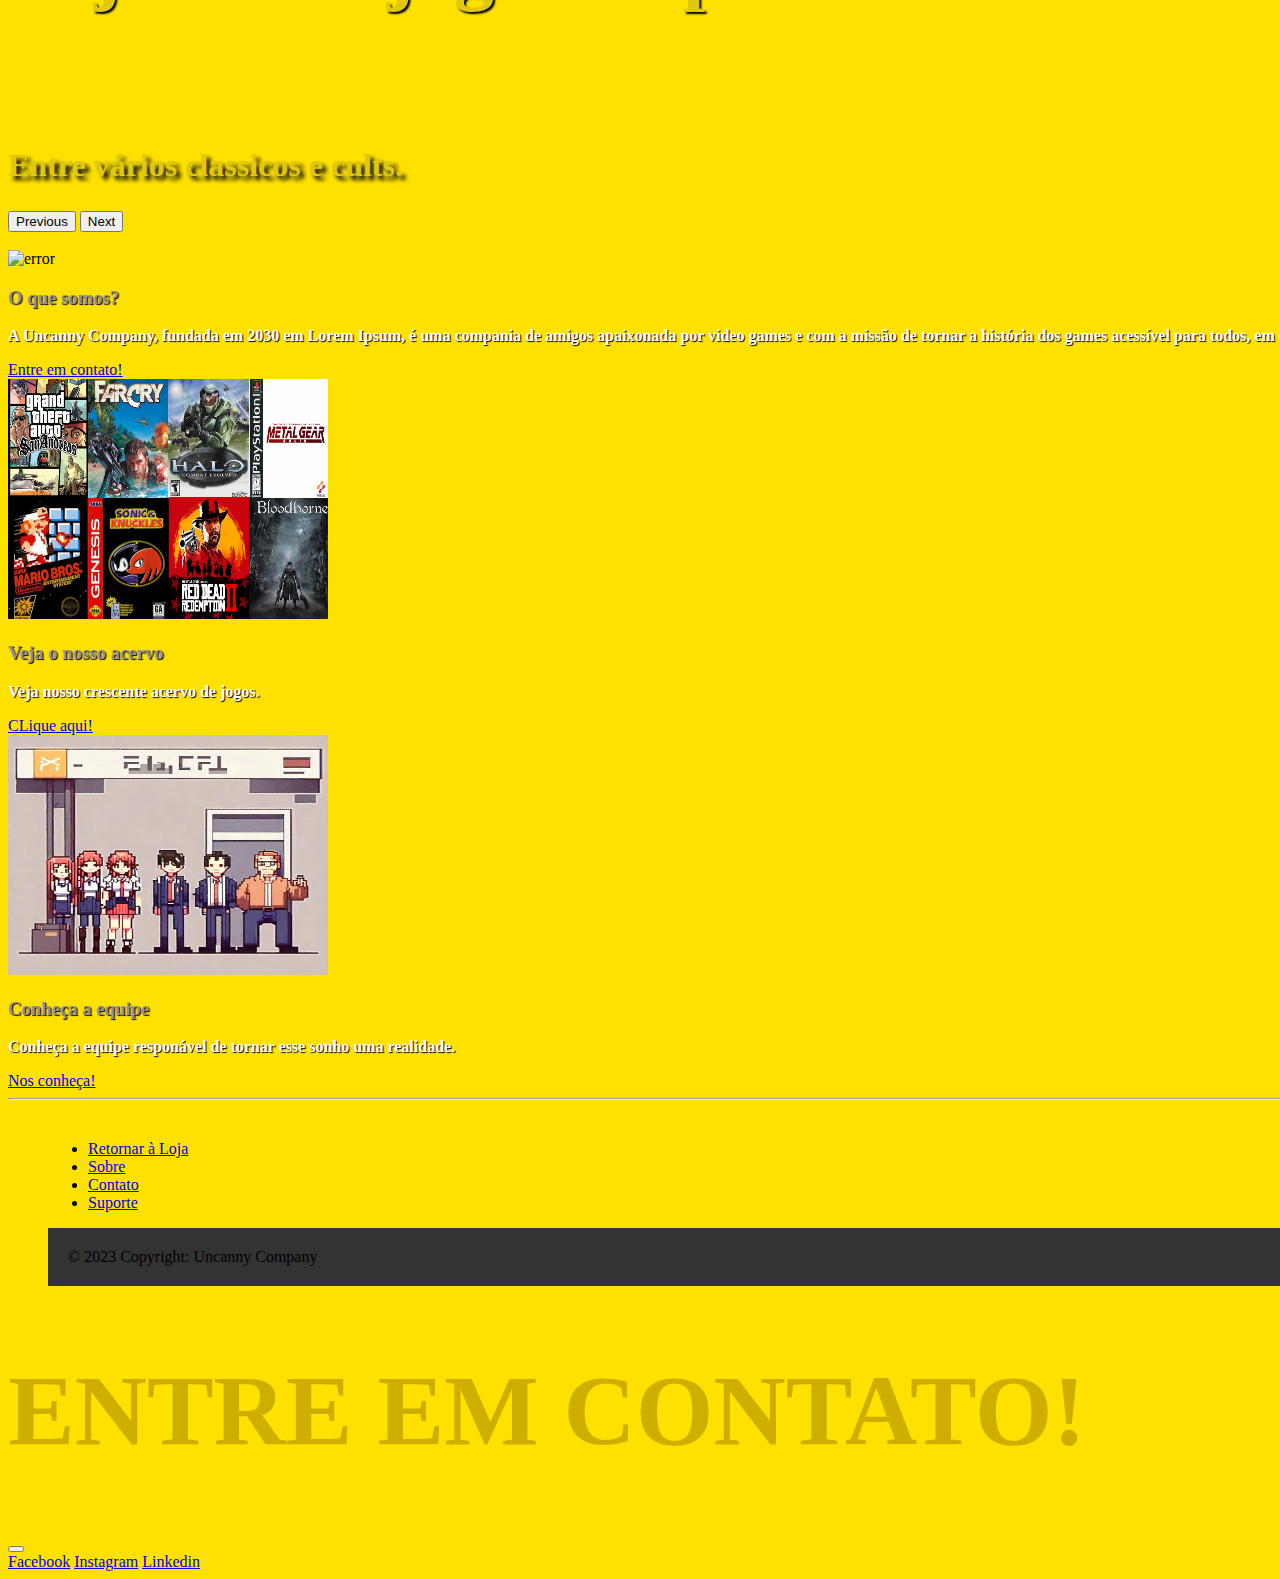
==== commit 090fea9f: "Update index.html" ====
--- a/index.html
+++ b/index.html
@@ -114,9 +114,9 @@
         </div>
         <div class="col">
           <div class="card h-100 bg-success">
-            <img width="320" height="240" name="shop" src="img/store.webp" class="card-img-top" alt="error">
+            <img width="320" height="240" name="shop" src="img/acervo.png" class="card-img-top" alt="error">
             <div class="card-body">
-              <h3 class="card-title">Veja o nosso arcervo</h3>
+              <h3 class="card-title">Veja o nosso acervo</h3>
               <p class="card-text">Veja nosso crescente acervo de jogos.</p>
             </div>
             <a href="#" class="btn btn-primary">CLique aqui!</a>
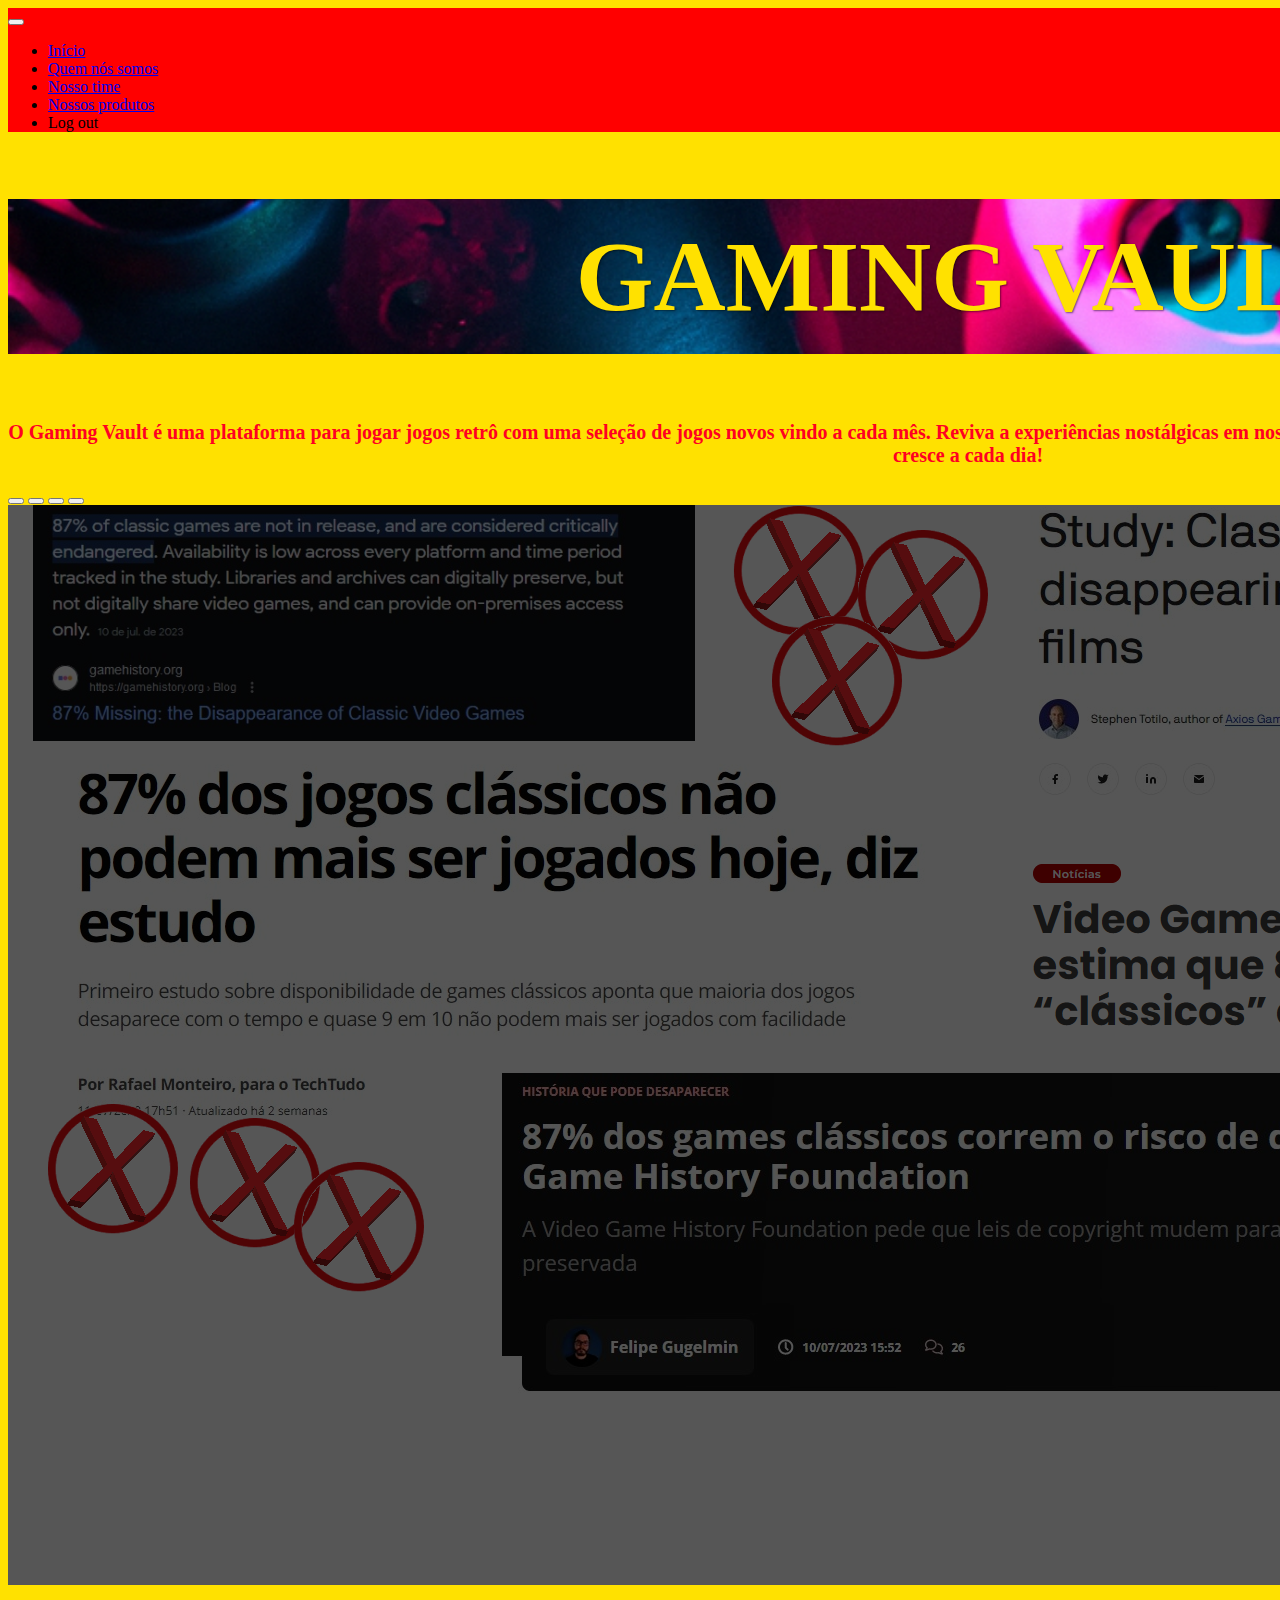
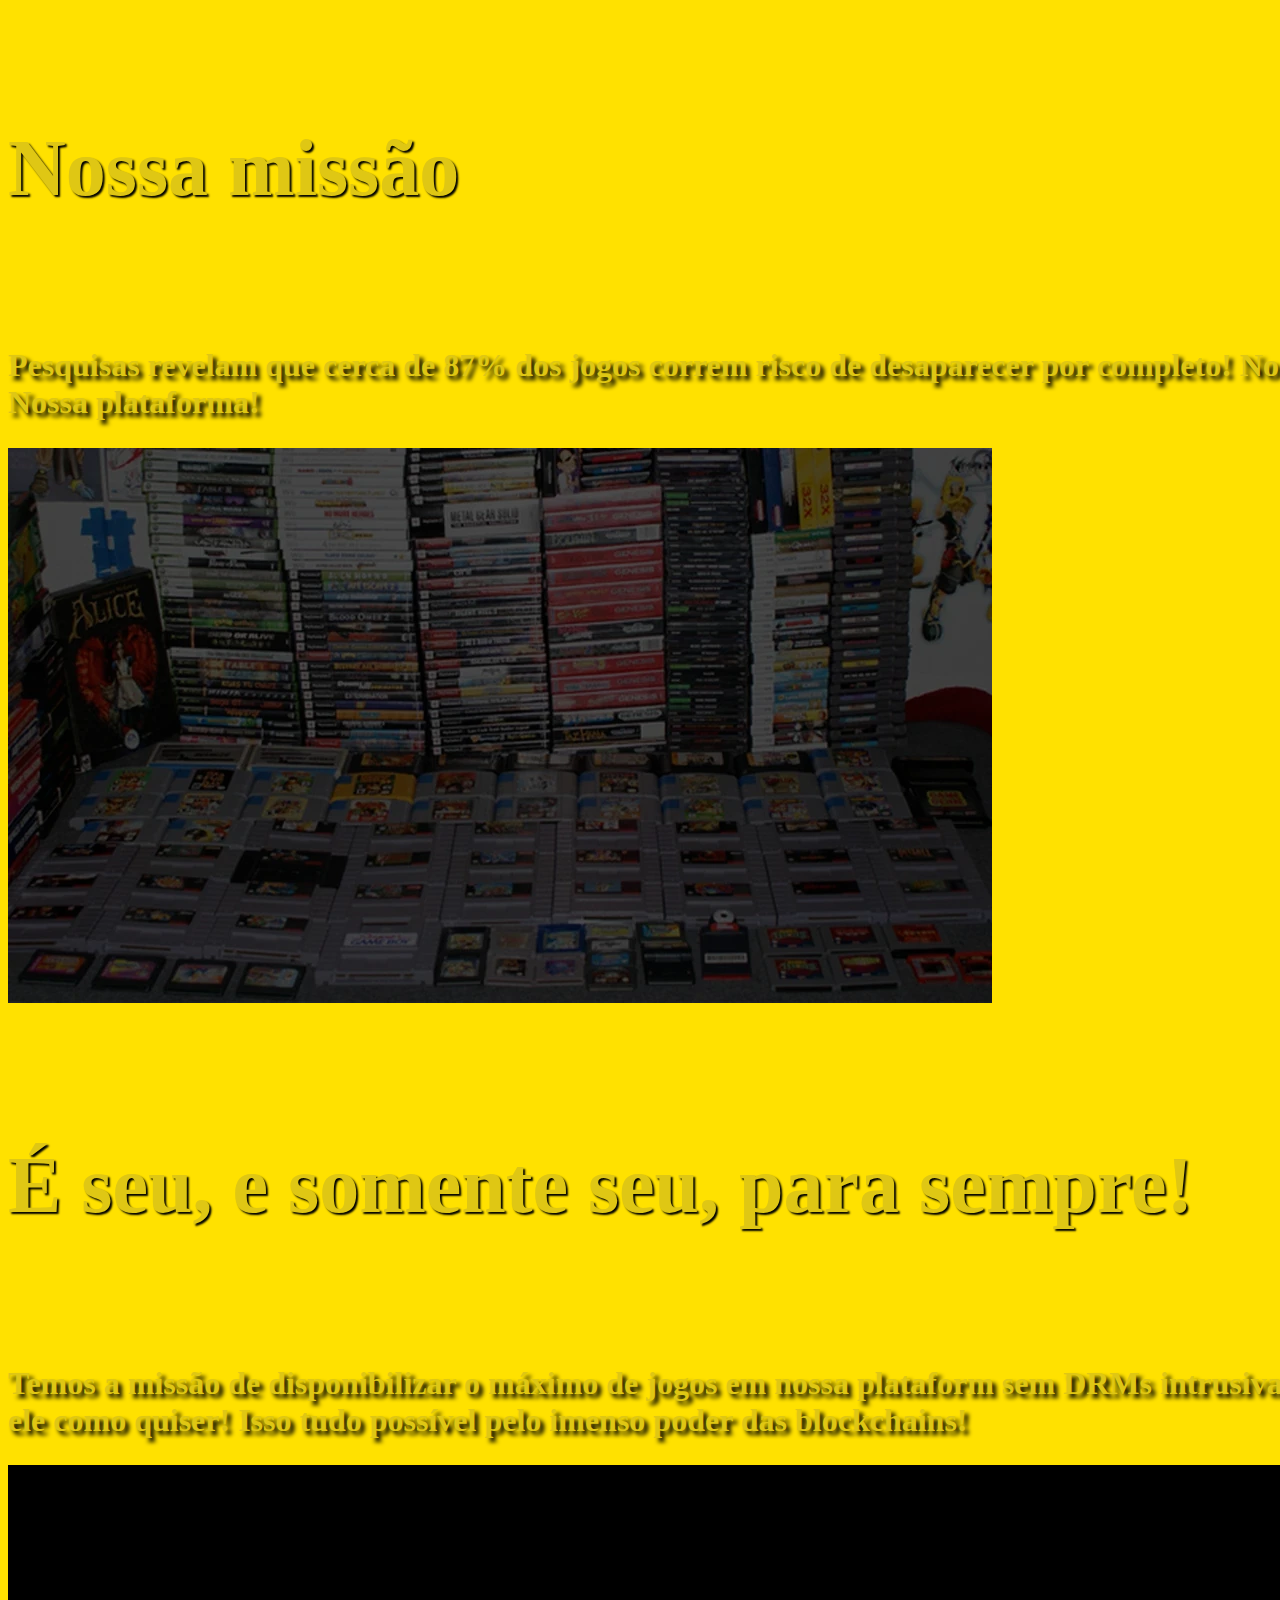
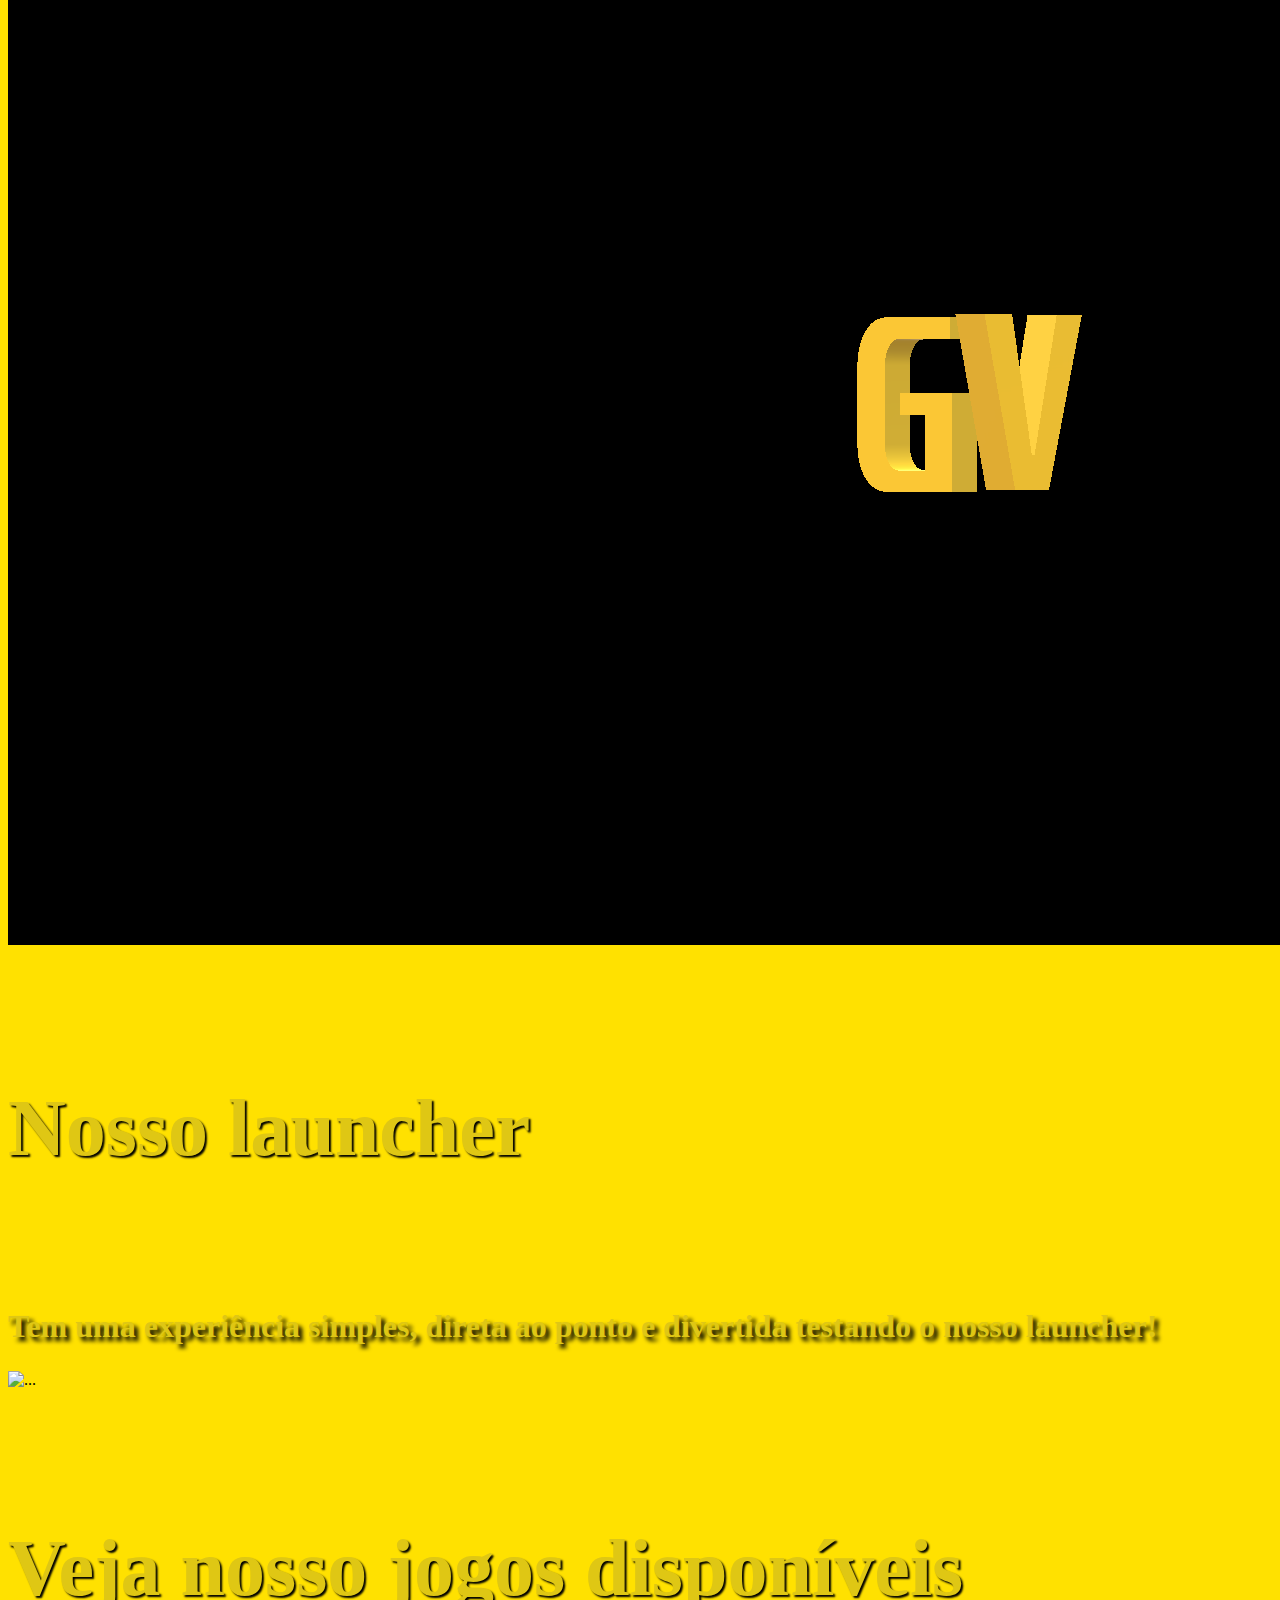
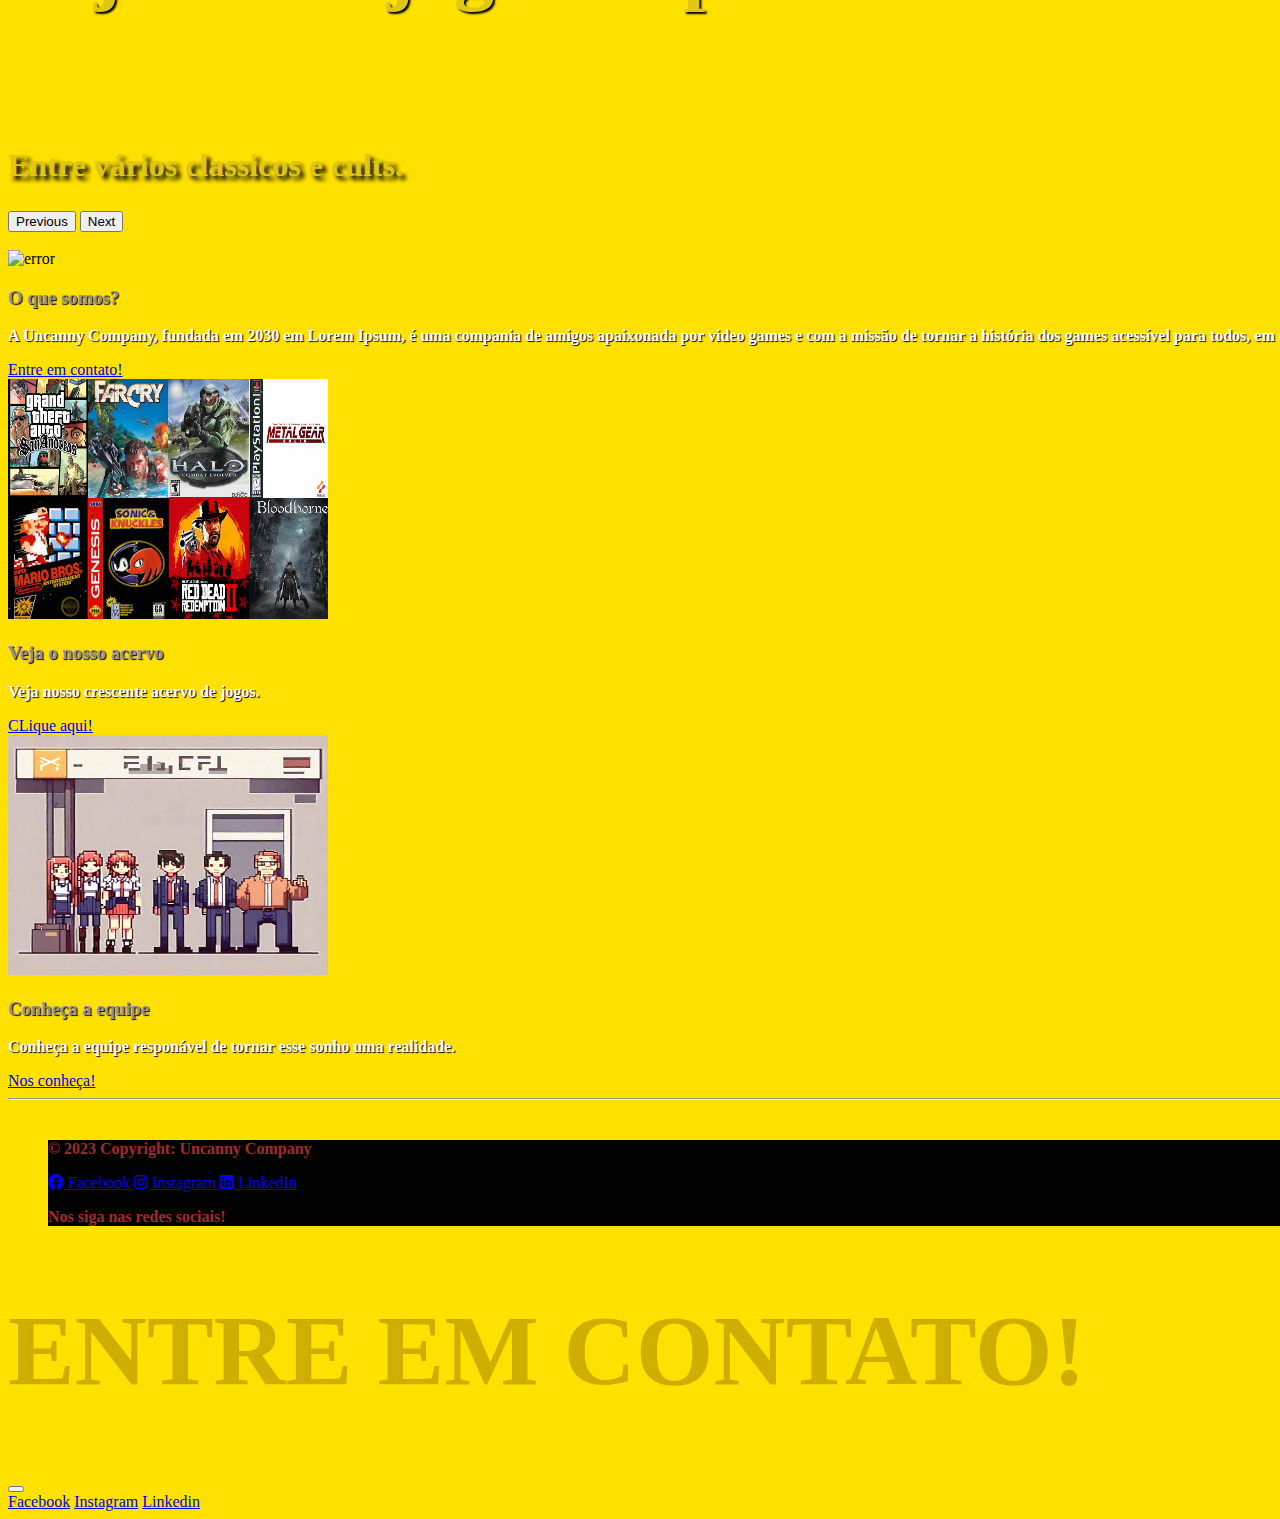
==== commit 4c28d5b2: "Update index.html" ====
--- a/index.html
+++ b/index.html
@@ -7,6 +7,7 @@
     <meta name="viewport" content="width=device-width, initial-scale=1.0">
     <link href="https://cdn.jsdelivr.net/npm/bootstrap@5.3.0/dist/css/bootstrap.min.css" rel="stylesheet" integrity="sha384-9ndCyUaIbzAi2FUVXJi0CjmCapSmO7SnpJef0486qhLnuZ2cdeRhO02iuK6FUUVM" crossorigin="anonymous">
     <link rel="stylesheet" href="https://cdn.jsdelivr.net/npm/bootstrap-icons@1.10.5/font/bootstrap-icons.css">
+    <link rel="stylesheet" href="https://cdnjs.cloudflare.com/ajax/libs/font-awesome/6.0.0-beta3/css/all.min.css">
     <link rel="stylesheet" href="index.css">
     <script src="index.js"></script>
     <link rel="icon" href="./img/vault.ico" type="image/ico">
@@ -32,7 +33,7 @@
                     <a class="nav-link" href="./whoweare.html">Nosso time</a>
                   </li>
                   <li class="nav-item">
-                    <a class="nav-link" href="./whoweare.html">Nossos produtos</a>
+                    <a class="nav-link" href="./store.html">Nossos produtos</a>
                   </li>
                   <li class="nav-item">
                     <a class="nav-link disabled">Log out</a>
@@ -119,7 +120,7 @@
               <h3 class="card-title">Veja o nosso acervo</h3>
               <p class="card-text">Veja nosso crescente acervo de jogos.</p>
             </div>
-            <a href="#" class="btn btn-primary">CLique aqui!</a>
+            <a href="./store.html" class="btn btn-primary">CLique aqui!</a>
             <div class="card-footer">
             </div>
           </div>
@@ -140,23 +141,25 @@
    
    
     <hr>
-    <footer class="bg-dark text-light">
-      <div class="container-fluid py-3">
-        <div class="row">
-          <div class="col-4">
-            <ul class="nav d-flex">
-              <li class="nav-item"><a class="nav-link" href="#">Retornar à Loja</a></li>
-              <li class="nav-item"><a class="nav-link" href="#">Sobre</a></li>
-              <li class="nav-item"><a class="nav-link" href="#">Contato</a></li>
-              <li class="nav-item"><a class="nav-link" href="#">Suporte</a></li>
-            </ul>
-          </div>
-        </div>
+    <footer class="bg-light text-center text-lg-start">
+      <div class="text-center p-3" style="background-color: rgb(0, 0, 0);">
+        <p>© 2023 Copyright: Uncanny Company</p>
+        <div class="social-links mt-3">
+          <a href="#" target="_blank" class="btn btn-primary social-button">
+            <i class="fab fa-facebook"></i> Facebook
+          </a>
+          <a href="#" target="_blank" class="btn btn-danger social-button">
+            <i class="fab fa-instagram"></i> Instagram
+          </a>
+          <a href="https://www.linkedin.com/in/hatus-vernaut-76a069256" target="_blank" class="btn btn-info social-button">
+            <i class="fab fa-linkedin"></i> LinkedIn
+          </a>
+        <p class="subtitle">Nos siga nas redes sociais!</p>
       </div>
-      <div class="text-center" style="background-color: #333; padding: 20px;">
-        &copy; 2023 Copyright: Uncanny Company
-      </div>
-    </footer> 
+    </footer>
+    
+    
+    
     <script src="https://cdn.jsdelivr.net/npm/bootstrap@5.3.0-alpha3/dist/js/bootstrap.bundle.min.js" integrity="sha384-ENjdO4Dr2bkBIFxQpeoTz1HIcje39Wm4jDKdf19U8gI4ddQ3GYNS7NTKfAdVQSZe" crossorigin="anonymous"></script>
 </body>
 
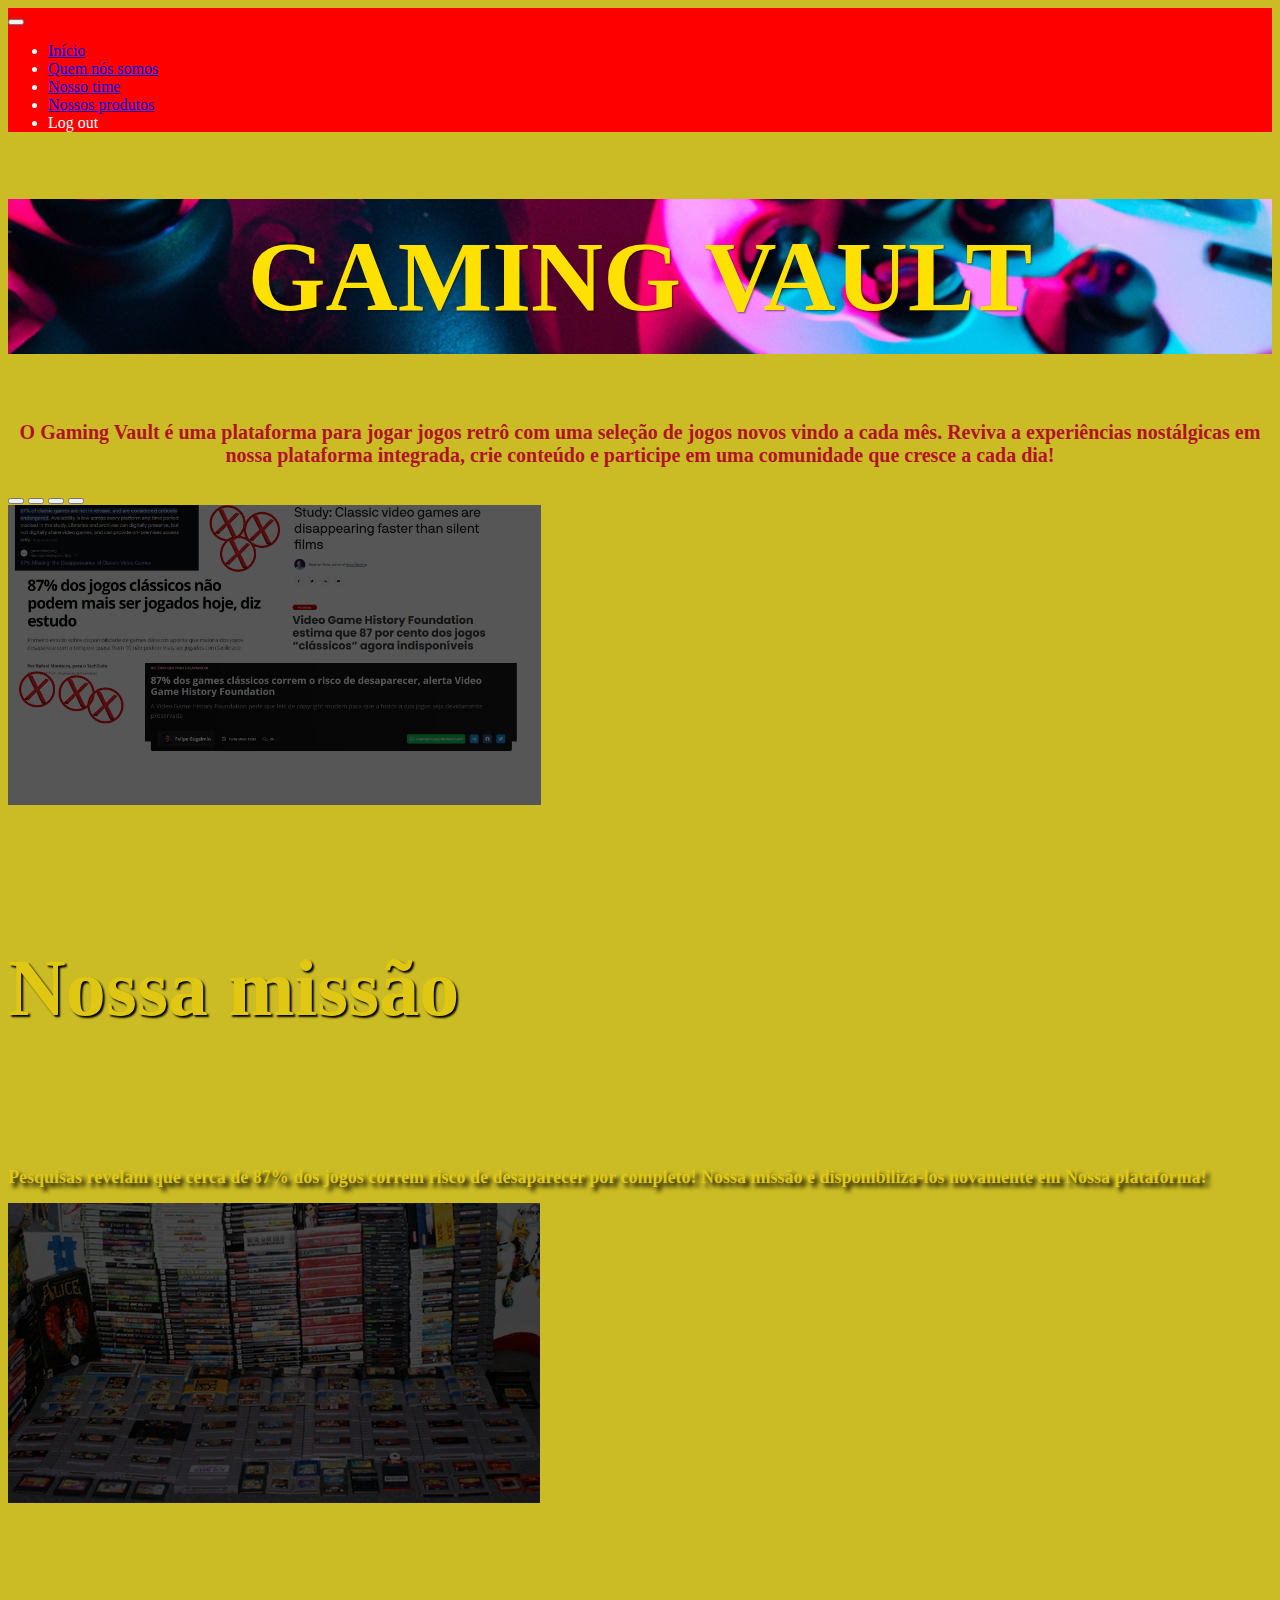
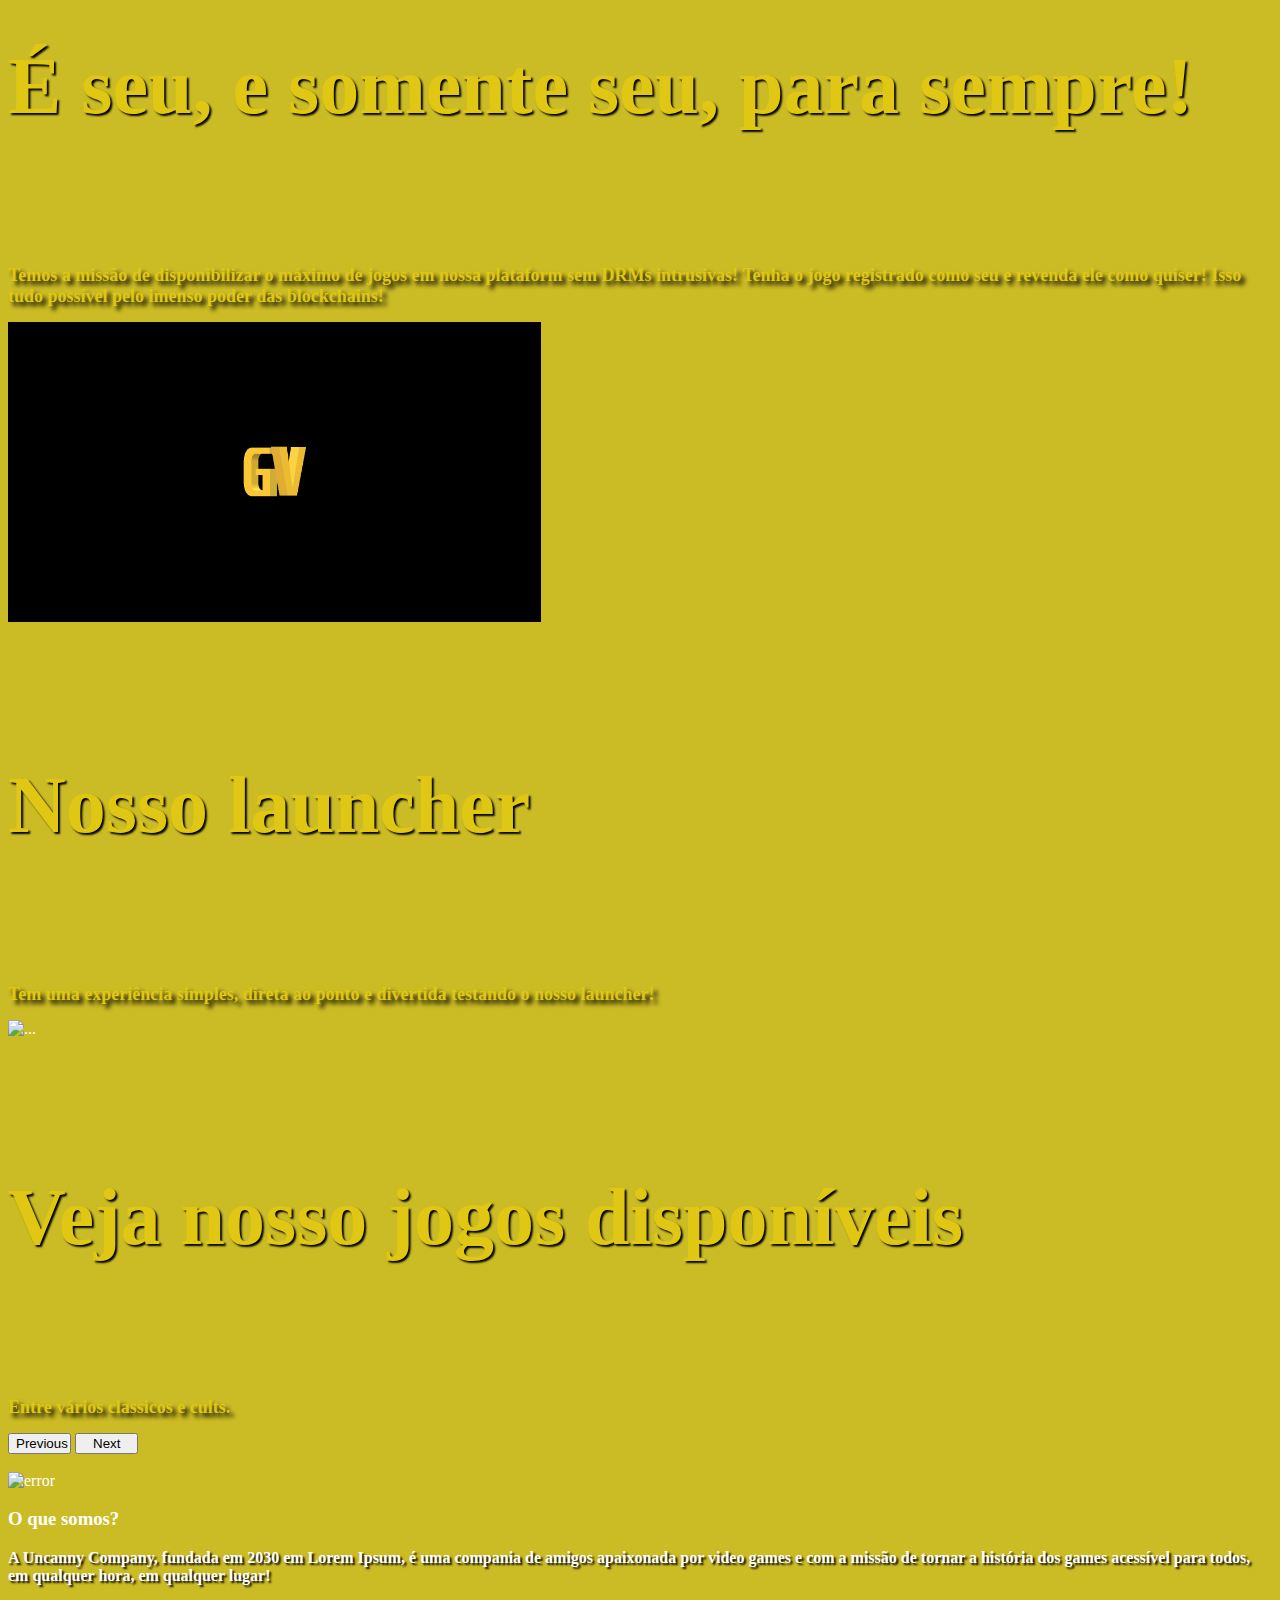
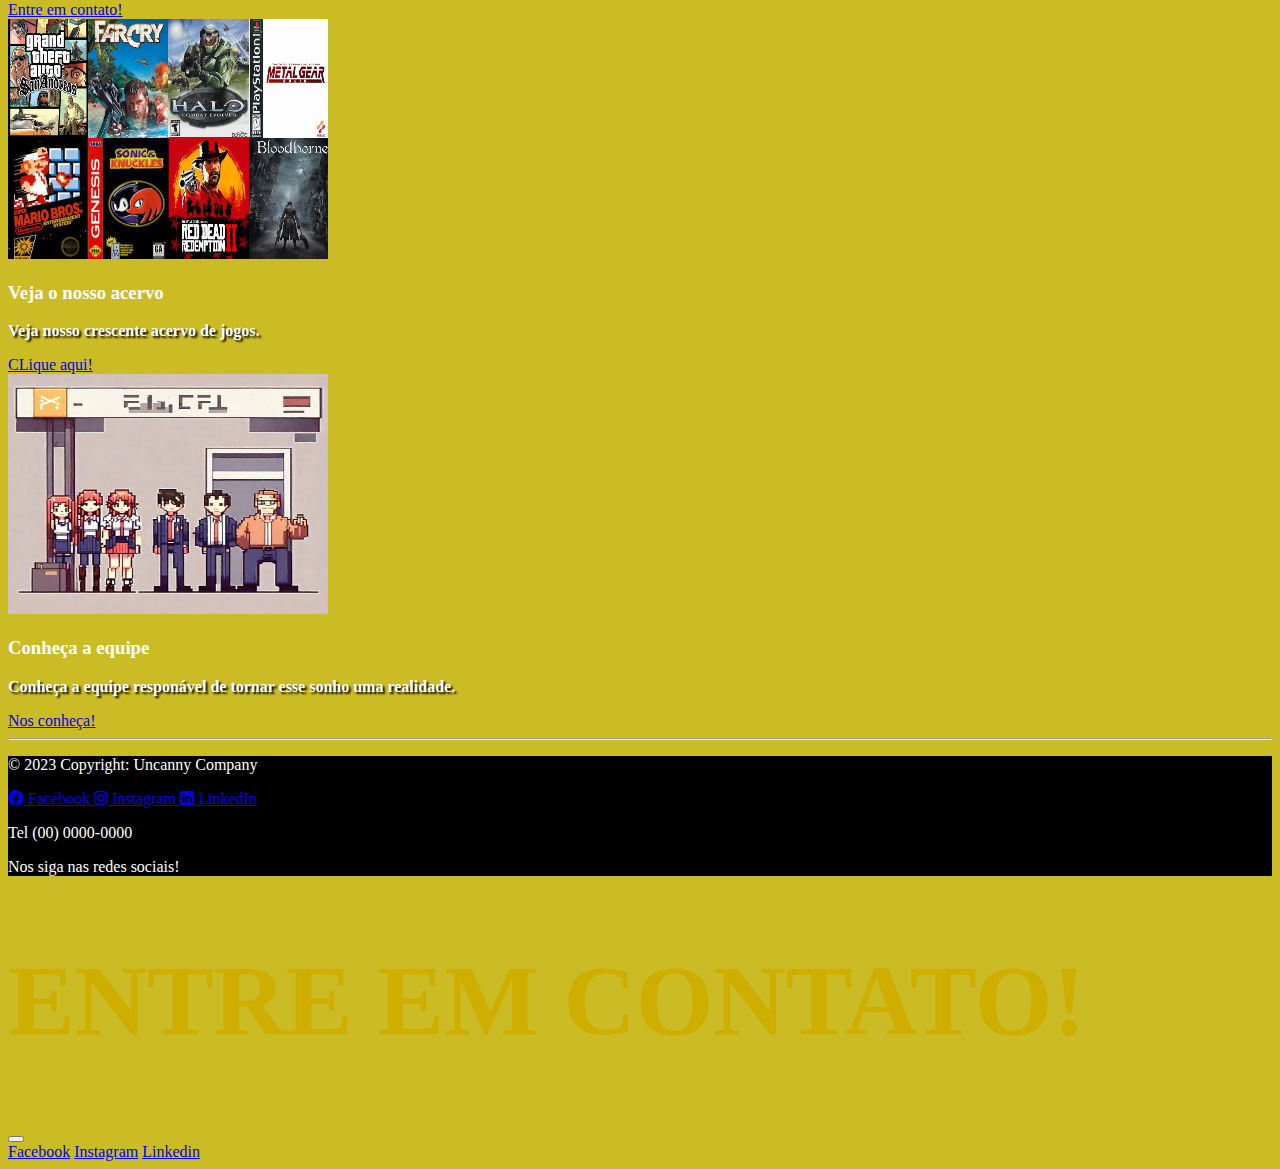
==== commit 8f81ae96: "Update index.html" ====
--- a/index.html
+++ b/index.html
@@ -154,9 +154,10 @@
           <a href="https://www.linkedin.com/in/hatus-vernaut-76a069256" target="_blank" class="btn btn-info social-button">
             <i class="fab fa-linkedin"></i> LinkedIn
           </a>
+          <p>Tel (00) 0000-0000</p>
         <p class="subtitle">Nos siga nas redes sociais!</p>
       </div>
-    </footer>
+</footer>
     
     
     
--- a/index.css
+++ b/index.css
@@ -1,103 +1,139 @@
-/* this is how you comment in css */
-/* this line is deprecated when using bootstrap. body{
-    font-weight:  400;
-    font-family:Verdana, Geneva, Tahoma, sans-serif;
-    font-size: 15px;
-    line-height: 2.2em;
-    margin: 0px;
-    padding: 20px;
+body {
+    background-color: #cbbb25;
+    color: white;
+  }
 
-}
-
-header{
-    background: url(img/steamuserimages-a.akamaihd.net.gif);
-    text-align: center;
-    font-family: Verdana;
-    color: #ffffff;
-} */
-
-nav{
+nav {
     background-color: red;
 }
 
-p{
-    color: brown;
+.card-text {
+    color: rgb(255, 255, 255);
     font-weight: 700;
+    text-shadow: 2px 2px 2px black;
 }
 
-section, footer{
-    margin: 40px;
-}
-
-h1{
+h1 {
     font-size: 100px;
     color: #ceaf00;
     text-transform: uppercase;
 }
 
-h2{
-    color: rgb(0, 136, 23);
+h2 {
+    color: #b21228;
     font-size: 2em;
-    font-weight: 600 ;
+    font-weight: 600;
 }
 
-.carousel-caption h5{
+.carousel-caption h5 {
     color: rgb(223, 199, 20);
     font-weight: 700;
     font-family: 'Times New Roman', Times, serif;
     font-size: 80px;
     text-shadow: 2px 2px 2px black;
-    /* background-color: red; */
     background-position: 0%;
 }
 
-.card-title{
-    color: #929292;
-    text-shadow: 1px 1px 1px black;
+.carousel-pic {
+    color: rgb(223, 199, 20);
+    font-size: large;
+    font-family: 'Times New Roman', Times, serif;
+    text-shadow: 4px 4px 4px black;
+    position: relative;
+    background-position: 50%;
 }
 
+.carousel-head {
+    color: rgb(223, 199, 20);
+    font-weight: 700;
+    font-family: 'Times New Roman', Times, serif;
+    text-shadow: 4px 4px 4px black;
+    position: relative;
+    background-position: 50%;
+}
 
-.card-text{
-    color: #ffffff;
-    text-shadow: 1px 1px 1px black;
+.banner-text {
+    color: #b21228;
+    font-weight: 700;
+    font-family: 'Times New Roman', Times, serif;
+    font-size: 20px;
+    background-position: 0%;
+    text-align: center;
+}
+
+.center {
+    display: block;
+    margin-left: auto;
+    margin-right: auto;
+    width: 1090px;
+}
+
+.carousel .item {
+    height: 200px;
+}
+
+.carousel-inner {
+    border-radius: 10px;
+}
+
+.carousel-item img {
+    max-height: 300px;
+    margin: 0 auto;
+    object-fit: cover;
+}
+
+.carousel-control-prev,
+.carousel-control-next {
+    width: 5%;
+    color: #000;
 }
 
 .header-principal {
     background-image: url("./img/banner.png");
     background-size: cover;
-    background-position: center; /* Center the background image within the header */
+    background-position: center;
     padding: 20px;
     color: #ffe100;
     text-align: center;
     text-shadow: 1px 1px 2px rgba(0, 0, 0, 0.5);
 }
 
-body {
-    background:#ffe100;
-    background-size: cover;
-    background-repeat: no-repeat;
-    background-position: center center;
-    height: fit-content;
-    width: fit-content;
-}
+    
+    .price-innerdetail p {
+        font-size: 50px;
+    }
+    
+    .detail-pricing {
+        border-bottom: 1px solid;
+        padding: 30px 0 30px 0;
+    }
+    
+    .detail-pricing .float-left {
+        padding: 0 0 0 40px;
+    }
+    
+    .detail-pricing .float-left i {
+        position: absolute;
+        left: 0;
+        font-size: 20px;
+    }
+    
+    .detail-pricing span {
+        display: inline-block;
+        position: relative;
+        font-weight: 400;
+    }
+    
+    .wrap-price {
+        background: rgba(32, 33, 36, .1);
+        padding: 50px 20px 50px;
+        border-radius: 10px;
+    }
+    
+    .center-wrap {
+        background: #070707;
+        color: #fff;
+    }
 
-.carousel-pic {
-    color: rgb(223, 199, 20);
-    font-weight: 700;
-    font-family: 'Times New Roman', Times, serif;
-    text-shadow: 4px 4px 4px black;
-    /* background-color: red; */
-    position:relative;
-    background-position: 50%;
-}
-
-.banner-text{
-    color: #ff0022;
-    font-weight: 700;
-    font-family: 'Times New Roman', Times, serif;
-    font-size: 20px;
-    /* background-color: red; */
-    background-position: 0%;
-    text-align: center;
     
-}+    
